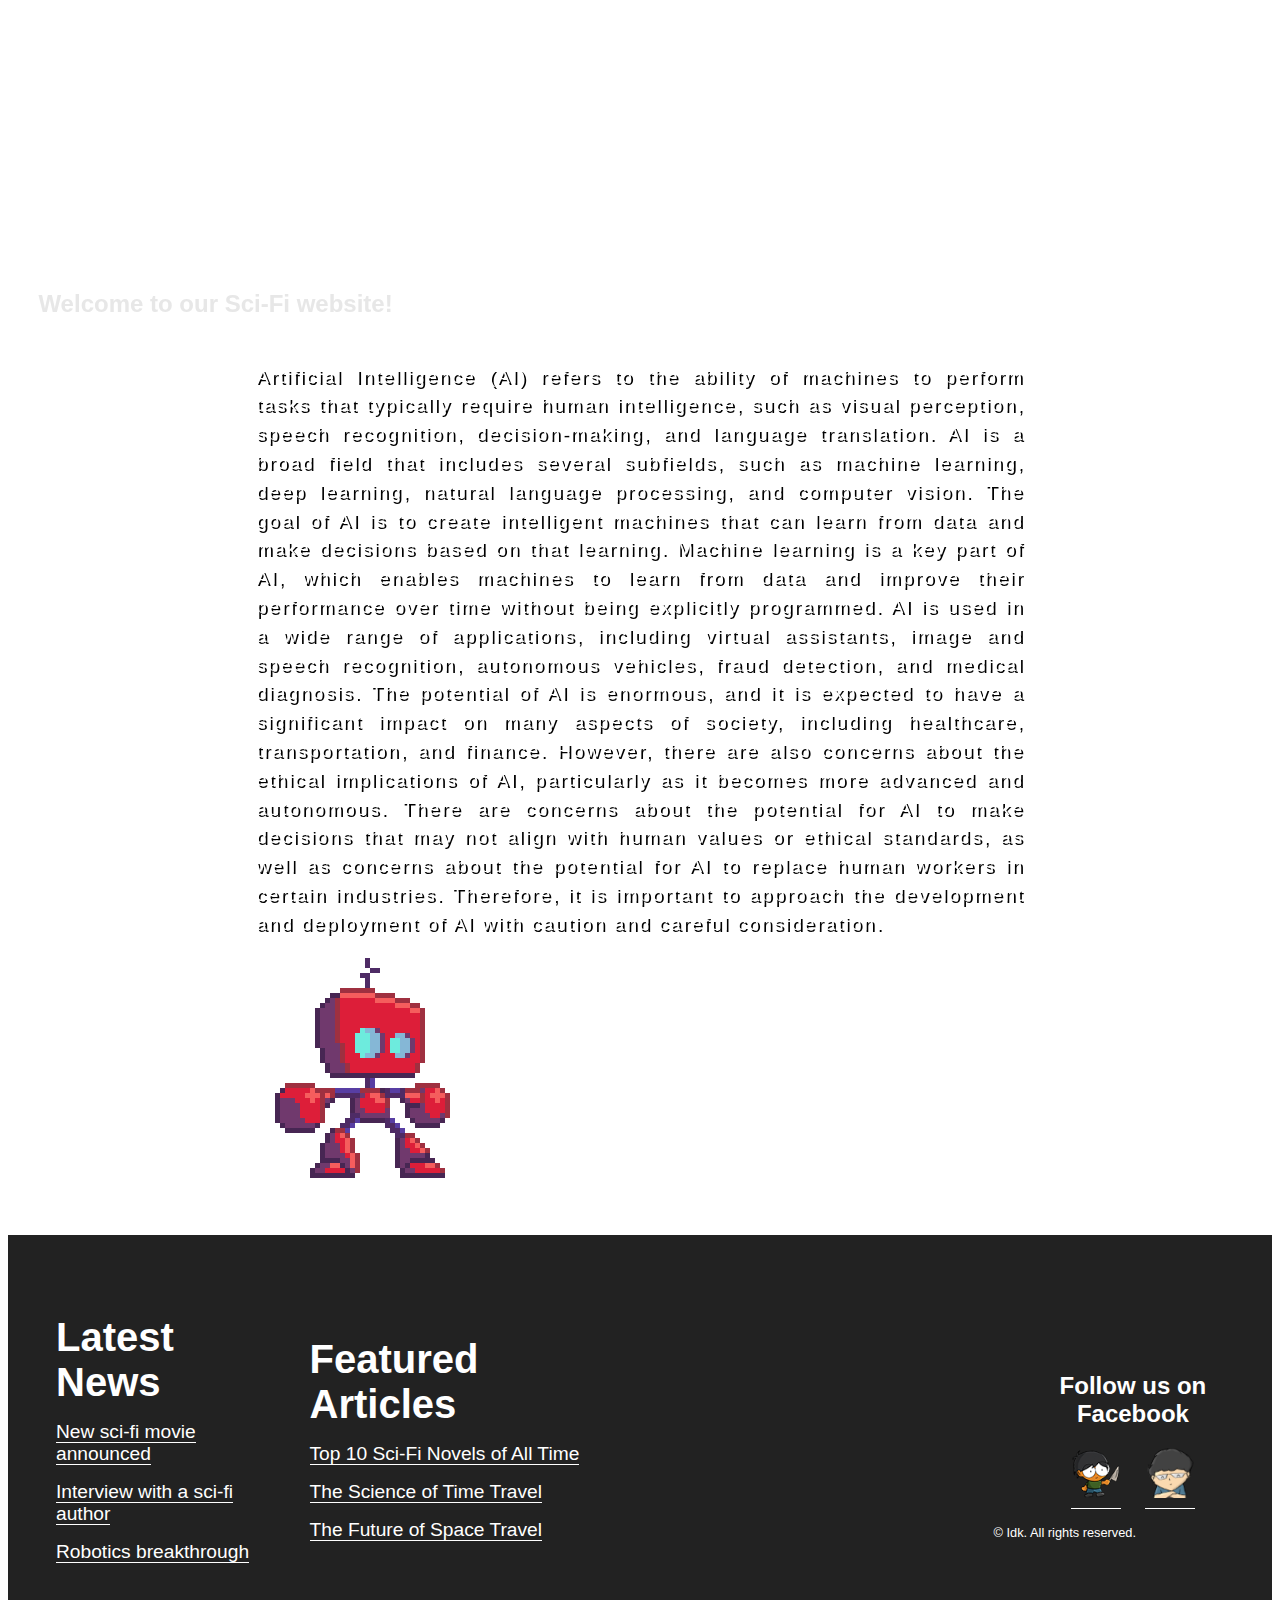
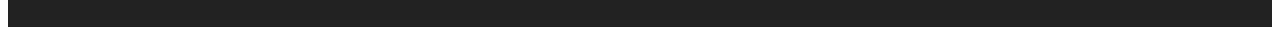
==== index.html @ b089a1b3 "change" ====
<!DOCTYPE html>
<html>

<head>
  <title>Today's AI Ai </title>
  <meta charset="UTF-8">
  <meta name="viewport" content="width=device-width, initial-scale=1.0">
  <link rel="stylesheet" href="style.css">
</head>

<body>
  <header>
    <div class="buttons">
      <a href="index.html">Home</a>
      <a href="about.html">About Us</a>
      <a href="contact.html">Contact</a>
    </div>
    <video autoplay loop muted id="bg-video">
      <source src="black-13495.mp4" type="video/mp4">
    </video>
  </header>
  <div class="img">
  <h1><img src="title.png" alt="logo"></h1>
</div>
  <div class="Welcome">
    <h2>Welcome to our Sci-Fi website!</h2>
  </div>

  <main>
    <section>
      <p>Artificial Intelligence (AI) refers to the ability of machines to perform tasks that typically require human
        intelligence, such as visual perception, speech recognition, decision-making, and language translation. AI is a
        broad field that includes several subfields, such as machine learning, deep learning, natural language
        processing, and computer vision.

        The goal of AI is to create intelligent machines that can learn from data and make decisions based on that
        learning. Machine learning is a key part of AI, which enables machines to learn from data and improve their
        performance over time without being explicitly programmed.

        AI is used in a wide range of applications, including virtual assistants, image and speech recognition,
        autonomous vehicles, fraud detection, and medical diagnosis. The potential of AI is enormous, and it is expected
        to have a significant impact on many aspects of society, including healthcare, transportation, and finance.

        However, there are also concerns about the ethical implications of AI, particularly as it becomes more advanced
        and autonomous. There are concerns about the potential for AI to make decisions that may not align with human
        values or ethical standards, as well as concerns about the potential for AI to replace human workers in certain
        industries. Therefore, it is important to approach the development and deployment of AI with caution and careful
        consideration.</p>
      <img src="sci-fi.gif" alt="Sci-Fi GIF">
    </section>
  </main>
</body>
<footer>
  <section>
    <h2>Latest News</h2>
    <ul>
      <li><a href="#">New sci-fi movie announced</a></li>
      <li><a href="#">Interview with a sci-fi author</a></li>
      <li><a href="#">Robotics breakthrough</a></li>
    </ul>
  </section>

  <section>
    <h2>Featured Articles</h2>
    <ul>
      <li><a href="#">Top 10 Sci-Fi Novels of All Time</a></li>
      <li><a href="#">The Science of Time Travel</a></li>
      <li><a href="#">The Future of Space Travel</a></li>
    </ul>
  </section>

  <div class="last">
    <div class="follow-us">
      <h2>Follow us on Facebook</h2>
      <a href="https://www.facebook.com/tashin.rupak" target="_blank"><img src="rupak.png" alt="Rupak on Facebook"></a>
      <a href="https://www.facebook.com/profile.php?id=100089999203074" target="_blank"><img src="ivan.png"
          alt="Ivan on Facebook"></a>
    </div>

    <div class="idk">
      <p>&copy; Idk. All rights reserved.</p>
    </div>
  </div>
</footer>

</html>
---- style.css ----
.buttons {
  position: absolute;
  top: 5%;
  right: 3%;
  display: flex;
  justify-content: space-between;
  align-items: center;
}

.buttons a {
  display: inline-block;
  margin-bottom: 20px;
  padding: 10px 20px;
  border: none;
  background-color: transparent;
  font-size: 1.2rem;
  font-weight: bold;
  color: #fff;
  text-decoration: none;
  transition: all 0.5s ease;
  position: relative;
}

.buttons a:before {
  content: '';
  position: absolute;
  width: 100%;
  height: 2px;
  bottom: -5px;
  left: 0;
  background-color: #fff;
  transform: scaleX(0);
  transform-origin: right;
  transition: transform 0.5s ease;
}

.buttons a:hover:before {
  transform: scaleX(1);
  transform-origin: left;
}

.buttons a:hover {
  color: #ffffff;
}
.follow-us {
  display: inline-flexbox;
  justify-content: flex-end;
  align-items: center;
  margin-top: 20px;
  margin-left: 25rem;
}

.follow-us a {
  display: inline-block;
  margin: 0 10px;
  text-decoration: none;
  color: #00ff00;
  font-size: 1.2rem;
  transition: transform 0.2s ease-in-out;
  padding-bottom: 5px;
}

.follow-us a:hover {
  transform: scale(1.2);
  border-bottom: 1px solid #00ff00;
}

.follow-us img {
  width: 50px;
  height: 50px;
}

body {
  font-family: 'Gilroy', sans-serif;
  color: rgb(231, 231, 231);
}

header h1 {
  font-size: 2rem;
}

nav ul {
  display: flex;
  list-style: none;
}

nav ul li {
  margin-left: 2rem;
}

nav ul li a {
  color: #fff;
  text-decoration: none;
}

/* Styles for the main content */
/*main {
  margin: 2rem auto;
  max-width: 800px;
  text-align: justify;
  font-size: 1.2rem;
}*/
main {
  margin: 2rem auto;
  max-width: 800px;
  text-align: justify;
  font-size: 1.2rem;
  color: #fff;
  /* set text color to white */
  font-family: 'Roboto', sans-serif;
  /* use a sci-fi font */
  line-height: 1.5;
  /* increase line height for readability */
  letter-spacing: 0.1em;
  /* add letter spacing for a futuristic look */
  text-shadow: 2px 2px #000;
  /* add a subtle text shadow */
  transition: all 0.3s ease-in-out;
  /* add a smooth transition on hover */
}

main:hover {
  transform: translateY(-5px);
  /* add a subtle hover effect */
}

@media screen and (max-width: 768px) {
  main {
    font-size: 1rem;
    /* decrease font size on smaller screens */
  }
}


section {
  display: inline-block;
  padding: 1rem;
  justify-content: space-between;
  vertical-align: top;
  transition: transform 0.3s ease-out;
  transform: translateY(0);
}

section h2 {
  font-size: 2.5rem;
  text-align: left;
  color: #ffffff;
  margin: 2rem 0 1rem 0;
}

section ul {
  list-style: none;
  margin: 0;
  padding: 0;
  text-align: left;
  font-size: 1.2rem;
}

section ul li {
  margin-bottom: 1rem;
}

section ul li a {
  color: #fff;
  transition: color 0.2s ease-in-out;
}

section ul li a:hover {
  color: #FFC600;
}

/* Add animation to the section when hovering */
section:hover {
  transform: translateY(-5px);
}

.latest-news {
  bottom: 8px;
  color: #ffffff;
}

.featured {
  color: #ffffff;
  bottom: 8px;
}

.last {
  display: inline-block;
}

.idk {
  font-family: 'Orbitron', sans-serif;
  color: #fff;
  text-align: center;
  font-size: 1.2rem;
  position: absolute;
  margin-bottom: 5rem;
  right: 0;
  margin: 1rem;
  margin-right: 9rem;
}

.idk a:hover {
  color: #FFC600;
}

/* Footer */
footer {
  background-color: #222;
  color: #fff;
  padding: 2rem;
  text-align: center;
  display: flex;
  justify-content: space-around;
  align-items: center;
}

footer a {
  color: #fff;
  text-decoration: none;
  border-bottom: 1px solid #fff;
  transition: border-bottom-color 0.2s ease-in-out;
}

footer a:hover {
  border-bottom-color: transparent;
}

footer p {
  margin: 0;
  font-size: 0.8rem;
}

/* Keyframe Animations */
@keyframes fadein {
  from {
    opacity: 0;
  }

  to {
    opacity: 1;
  }
}

@keyframes shake {

  10%,
  90% {
    transform: translate3d(-1px, 0, 0);
  }

  20%,
  80% {
    transform: translate3d(2px, 0, 0);
  }

  30%,
  50%,
  70% {
    transform: translate3d(-4px, 0, 0);
  }

  40%,
  60% {
    transform: translate3d(4px, 0, 0);
  }
}

/* Fonts */
@font-face {
  font-family: 'Orbitron';
  src: url('Orbitron-Bold.ttf') format('truetype');
  font-weight: bold;
  font-style: normal;
}

#bg-video {
  position: fixed;
  top: 0;
  left: 0;
  width: 100%;
  height: 100%;
  object-fit: cover;
  z-index: -1;
}

.intro {
  position: fixed;
  top: 50%;
  left: 50%;
  transform: translate(-50%, -50%);
}

.Welcome {
  font-family: 'Roboto', sans-serif;
  font-size: medium;
  left: 3%;
  top: 30%;
  position: absolute;
  display: flex;
}
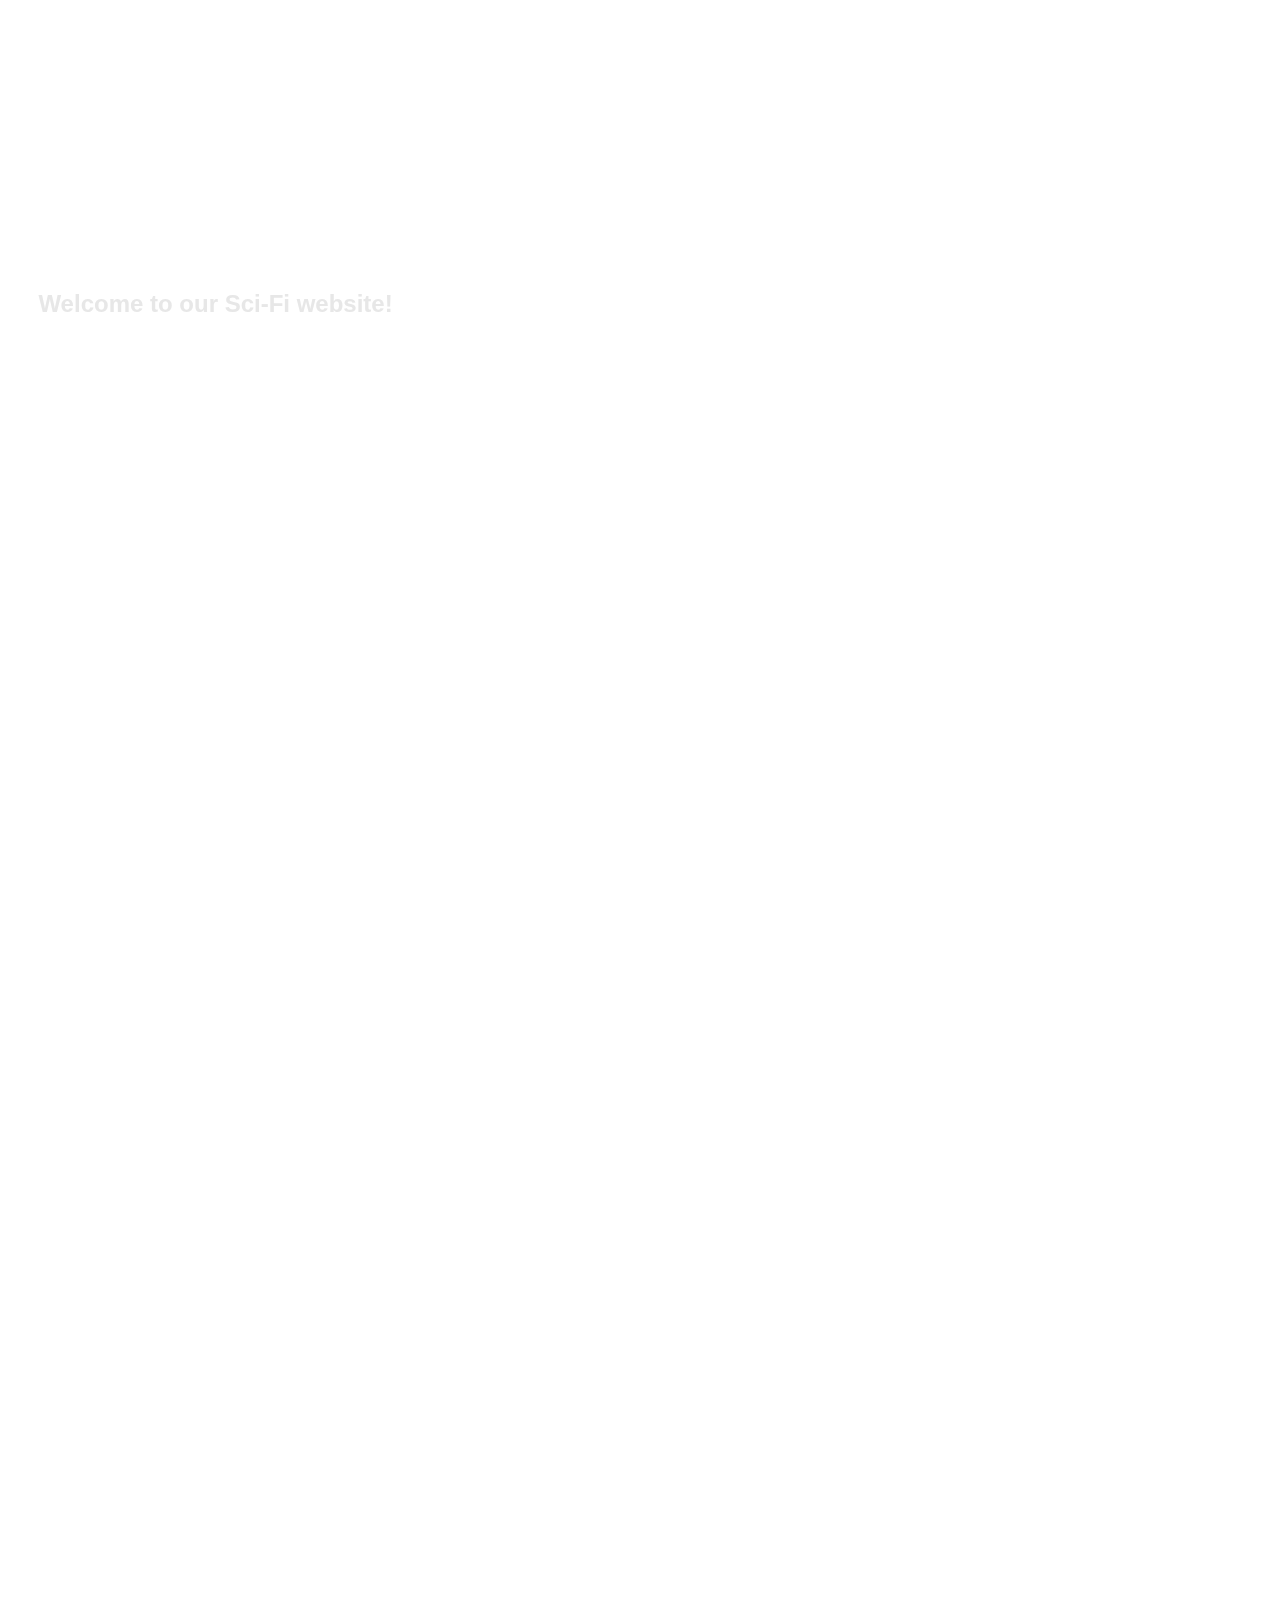
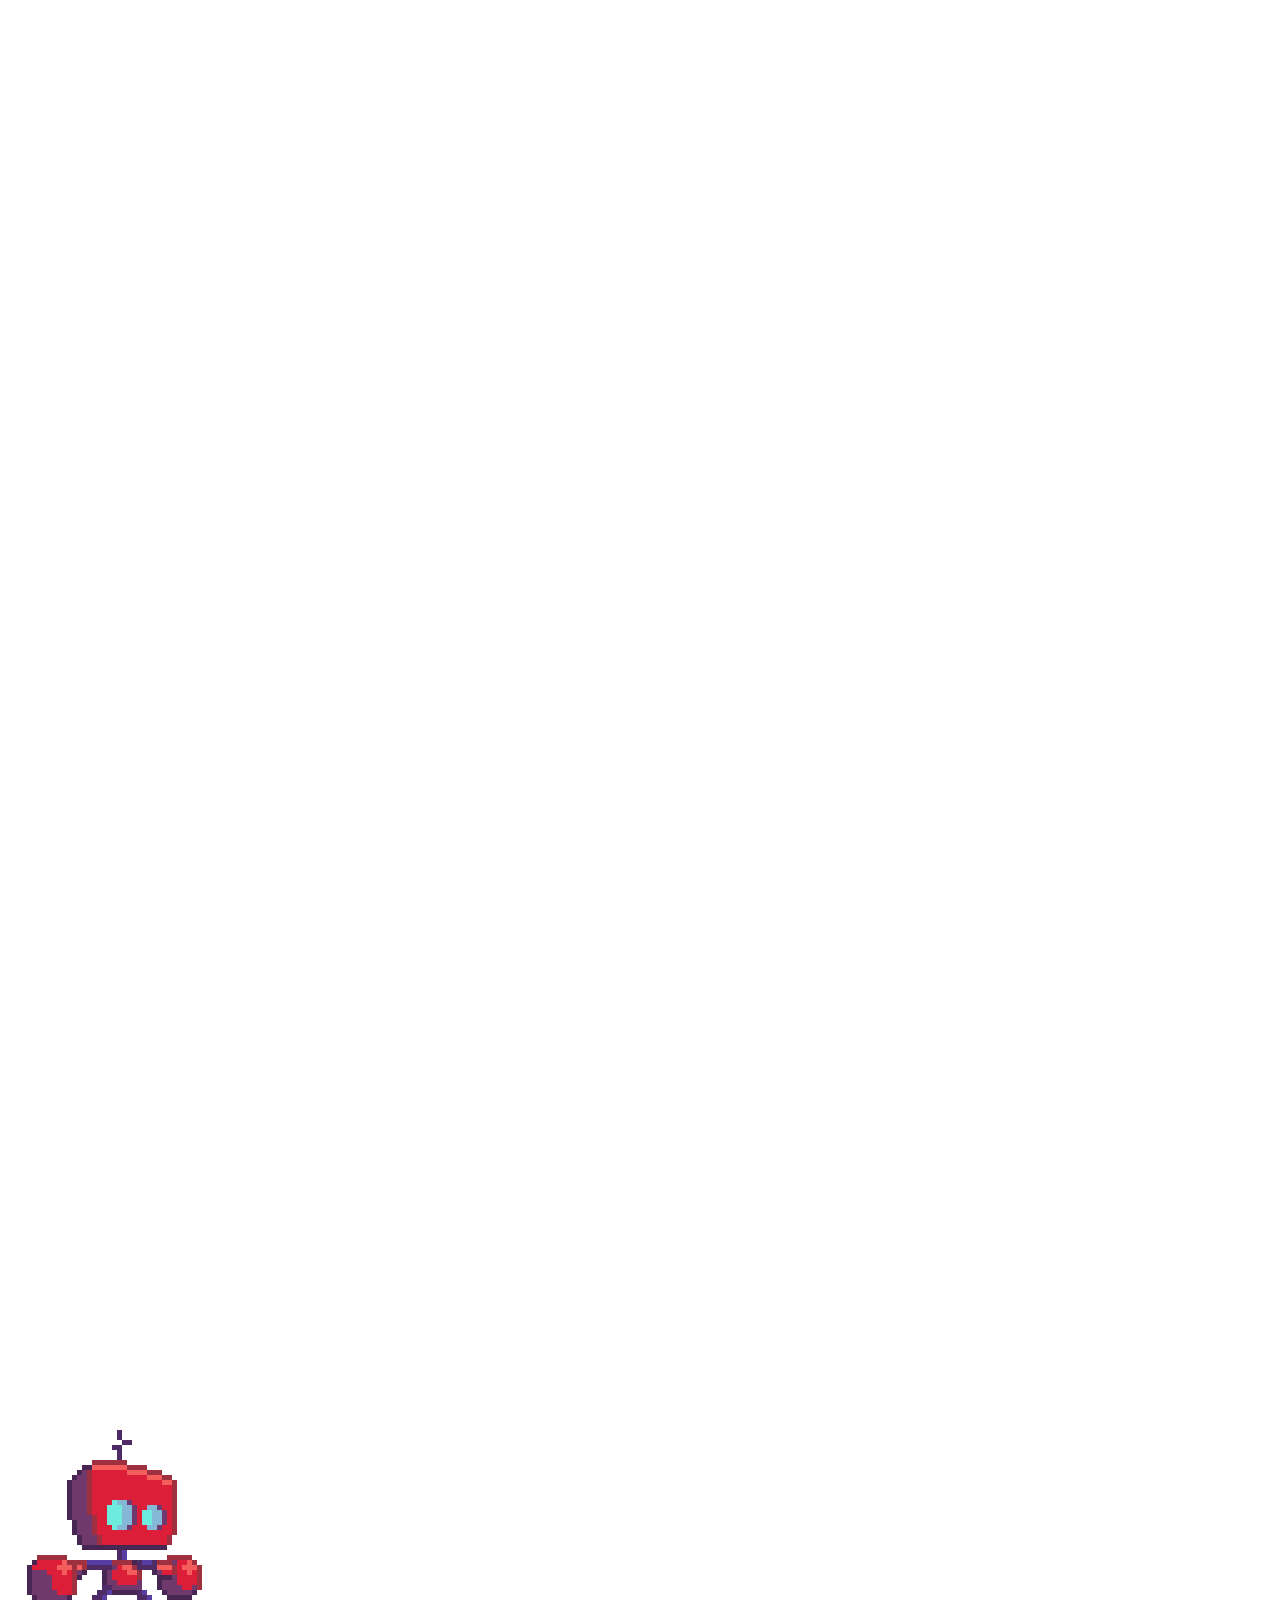
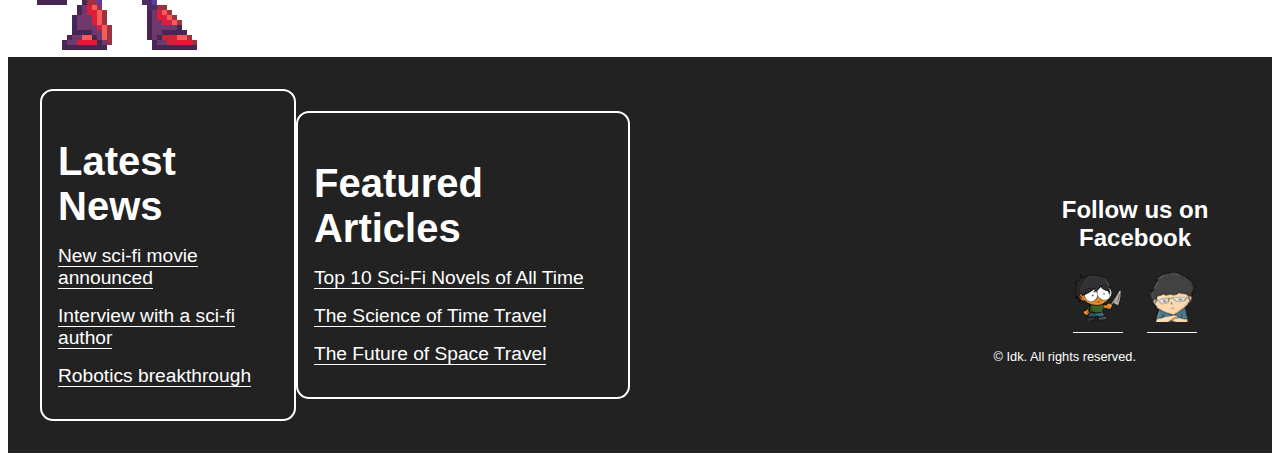
==== commit f13ce35e: "changed me" ====
--- a/index.html
+++ b/index.html
@@ -2,7 +2,7 @@
 <html>
 
 <head>
-  <title>Today's AI Ai </title>
+  <title>Today's AI</title>
   <meta charset="UTF-8">
   <meta name="viewport" content="width=device-width, initial-scale=1.0">
   <link rel="stylesheet" href="style.css">
@@ -20,35 +20,95 @@
     </video>
   </header>
   <div class="img">
-  <h1><img src="title.png" alt="logo"></h1>
-</div>
+    <h1><img src="title.png" alt="logo"></h1>
+  </div>
   <div class="Welcome">
     <h2>Welcome to our Sci-Fi website!</h2>
   </div>
+  <div class="para">
+    <main>
+      <h2>What is Ai?</h2>
+      <p>Artificial intelligence (AI) is the term used to describe a machine's capacity to carry out operations
+        that ordinarily call for human intelligence.Artificial intelligence (AI) systems are made to learn from
+        data, make predictions or judgments based on that data, and get better over time.<br><br>
 
-  <main>
-    <section>
-      <p>Artificial Intelligence (AI) refers to the ability of machines to perform tasks that typically require human
-        intelligence, such as visual perception, speech recognition, decision-making, and language translation. AI is a
-        broad field that includes several subfields, such as machine learning, deep learning, natural language
-        processing, and computer vision.
 
-        The goal of AI is to create intelligent machines that can learn from data and make decisions based on that
-        learning. Machine learning is a key part of AI, which enables machines to learn from data and improve their
-        performance over time without being explicitly programmed.
+        The two primary categories of AI are typically restricted or weak and general or strong. Systems that are
+        created to
+        carry out particular tasks, such identifying photos, understanding natural language, or playing games, are
+        referred
+        to as narrow AI. Large datasets and particular techniques are used in the training of these systems to produce
+        great
+        accuracy in the task at hand.<br><br>
 
-        AI is used in a wide range of applications, including virtual assistants, image and speech recognition,
-        autonomous vehicles, fraud detection, and medical diagnosis. The potential of AI is enormous, and it is expected
-        to have a significant impact on many aspects of society, including healthcare, transportation, and finance.
+        General AI, on the other hand, refers to machines that are capable of carrying out any intellectual work that a
+        human is capable of, such as thinking, <br>problem-solving, and decision-making. Even while research in this
+        area is
+        still mostly theoretical, some progress has been achieved in creating systems that can carry out a variety of
+        tasks.<br><br>
+        Across a wide range of industries, including healthcare, banking, transportation, and entertainment, AI has
+        numerous useful uses. Future research in this field will be crucial since AI advancements have the potential to
+        completely change how we live and work.<br><br></p>
+      <h2>How Ai help in the healthcare, finance, transportation, and entertainment industries?</h2><br>
+      <h2>• <u>Healthcare:</u></h2>
+      <p>
+        From diagnosis to therapy and beyond, AI offers a wide range of potential applications in the healthcare sector.
+        Using AI to evaluate medical pictures, such as X-rays and MRIs, to assist clinicians in more precisely and
+        speedily identifying and diagnosing illnesses, is one important area of research. In order to help clinicians
+        detect cancer early and improve patient outcomes, AI algorithms can be trained, for instance, to spot patterns
+        in medical images that are suggestive of the disease.<br><br>
 
-        However, there are also concerns about the ethical implications of AI, particularly as it becomes more advanced
-        and autonomous. There are concerns about the potential for AI to make decisions that may not align with human
-        values or ethical standards, as well as concerns about the potential for AI to replace human workers in certain
-        industries. Therefore, it is important to approach the development and deployment of AI with caution and careful
-        consideration.</p>
+        Drug discovery is another field that can be utilized by AI in healthcare. Machine learning algorithms can be
+        used by researchers to sort through vast databases of chemical compounds and forecast which ones are most likely
+        to be successful in treating a certain condition. This could hasten the process of developing new drugs and
+        result in patient treatments that are more successful.<br><br>
+
+        Healthcare practitioners can manage patient data more efficiently with the use of AI. Natural language
+        processing algorithms, for instance, can be used to examine patient histories and doctor notes to identify
+        patterns and insights that might assist guide medical decisions.<br><br></p>
+      <h2>• <u>Finance:</u></h2>
+      <p>In the finance sector, where it is utilized for everything from fraud detection to portfolio management, AI is
+        becoming more and more significant. Predictive analytics is a significant area where AI is being used in
+        finance.
+        Financial data, such as stock prices and trade volumes, can be analyzed using machine learning algorithms to
+        forecast future trends and make more wise investment decisions.<br><br>
+        Fraud may be detected and prevented with the aid of AI. Algorithms for anomaly detection, for instance, can be
+        used to identify strange transactions and then further study them to see if they are fraudulent.<br><br>
+        Customer service is another another area in which AI is used in finance. Customers can utilize chatbots and
+        virtual assistants to assist them with straightforward tasks like transferring money or checking their account
+        balance, freeing up real customer support personnel to handle more complicated problems.<br><br>
+      </p>
+      <h2>• <u>Transportation:</u></h2>
+      <p>
+        AI offers a wide range of potential uses in the transportation sector, from streamlining traffic to enhancing
+        safety and cutting pollution. The creation of autonomous vehicles, which employ a combination of sensors,
+        machine learning algorithms, and other technologies to navigate highways and avoid hazards, is one important
+        area of research.<br><br>
+        AI may also be utilized to improve city traffic flow, which will ease congestion and boost productivity. For
+        instance, intelligent traffic management systems can make real-time traffic light adjustments based on traffic
+        circumstances using data from sensors and cameras.<br><br>
+        Logistics and supply chain management are two additional areas where AI is used in transportation. Shipping
+        routes may be improved, delivery times can be cut down, and transportation costs can be decreased using machine
+        learning algorithms.<br><br>
+      </p>
+      <h2>• <u>Entertainment:</u></h2>
+      <p>
+
+        From personalized suggestions to immersive gaming experiences, AI has a wide range of potential applications in
+        the entertainment sector. The suggestion of entertainment content is a significant use of AI. In order to make
+        recommendations for information that is likely to be interesting to each individual user, machine learning
+        algorithms can be employed to assess user data such as viewing history and search queries.<br><br>
+        AI can also be used to improve the immersion of video games. Machine learning algorithms, for instance, can be
+        used to create realistic scenes and characters or to customize gameplay based on the preferences and skill
+        levels of each player.<br><br>
+        Another area where AI is being used in entertainment is in content creation. For instance, computer vision
+        algorithms can be used to create photographs and movies, while natural language processing algorithms can be
+        used to create written material, such as news stories or marketing copy.<br><br>
+      </p>
       <img src="sci-fi.gif" alt="Sci-Fi GIF">
-    </section>
-  </main>
+
+    </main>
+  </div>
 </body>
 <footer>
   <section>
--- a/style.css
+++ b/style.css
@@ -42,6 +42,7 @@
 .buttons a:hover {
   color: #ffffff;
 }
+
 .follow-us {
   display: inline-flexbox;
   justify-content: flex-end;
@@ -103,26 +104,37 @@
 main {
   margin: 2rem auto;
   max-width: 800px;
-  text-align: justify;
-  font-size: 1.2rem;
   color: #fff;
   /* set text color to white */
-  font-family: 'Roboto', sans-serif;
+  font-family: 'Gilroy', sans-serif;
   /* use a sci-fi font */
   line-height: 1.5;
   /* increase line height for readability */
   letter-spacing: 0.1em;
-  /* add letter spacing for a futuristic look */
-  text-shadow: 2px 2px #000;
-  /* add a subtle text shadow */
-  transition: all 0.3s ease-in-out;
-  /* add a smooth transition on hover */
-}
-
-main:hover {
-  transform: translateY(-5px);
-  /* add a subtle hover effect */
-}
+  position: relative;
+  display: inline;
+  /* set text to inline */
+  margin-top: 5rem;
+  padding: 1rem;
+  padding-top: 2rem;
+}
+
+main h2 {
+  font-size: 2rem;
+  color: #fff;
+  position: relative;
+  left: 0.5%;
+}
+
+main p {
+  margin-top: 2rem;
+  margin-bottom: 2rem;
+  position: relative;
+  left: 0.5%;
+  text-align: left;
+  font-size: 1.2rem;
+}
+
 
 @media screen and (max-width: 768px) {
   main {
@@ -130,7 +142,6 @@
     /* decrease font size on smaller screens */
   }
 }
-
 
 section {
   display: inline-block;
@@ -139,6 +150,8 @@
   vertical-align: top;
   transition: transform 0.3s ease-out;
   transform: translateY(0);
+  border: 2px solid #fff;
+  border-radius: 13px;
 }
 
 section h2 {
@@ -171,7 +184,9 @@
 
 /* Add animation to the section when hovering */
 section:hover {
-  transform: translateY(-5px);
+  transform: translateY(-5px)scale(1.1);
+  border-bottom: 5px solid #8b8b8b;
+  border: 2px solid #8b8b8b;
 }
 
 .latest-news {
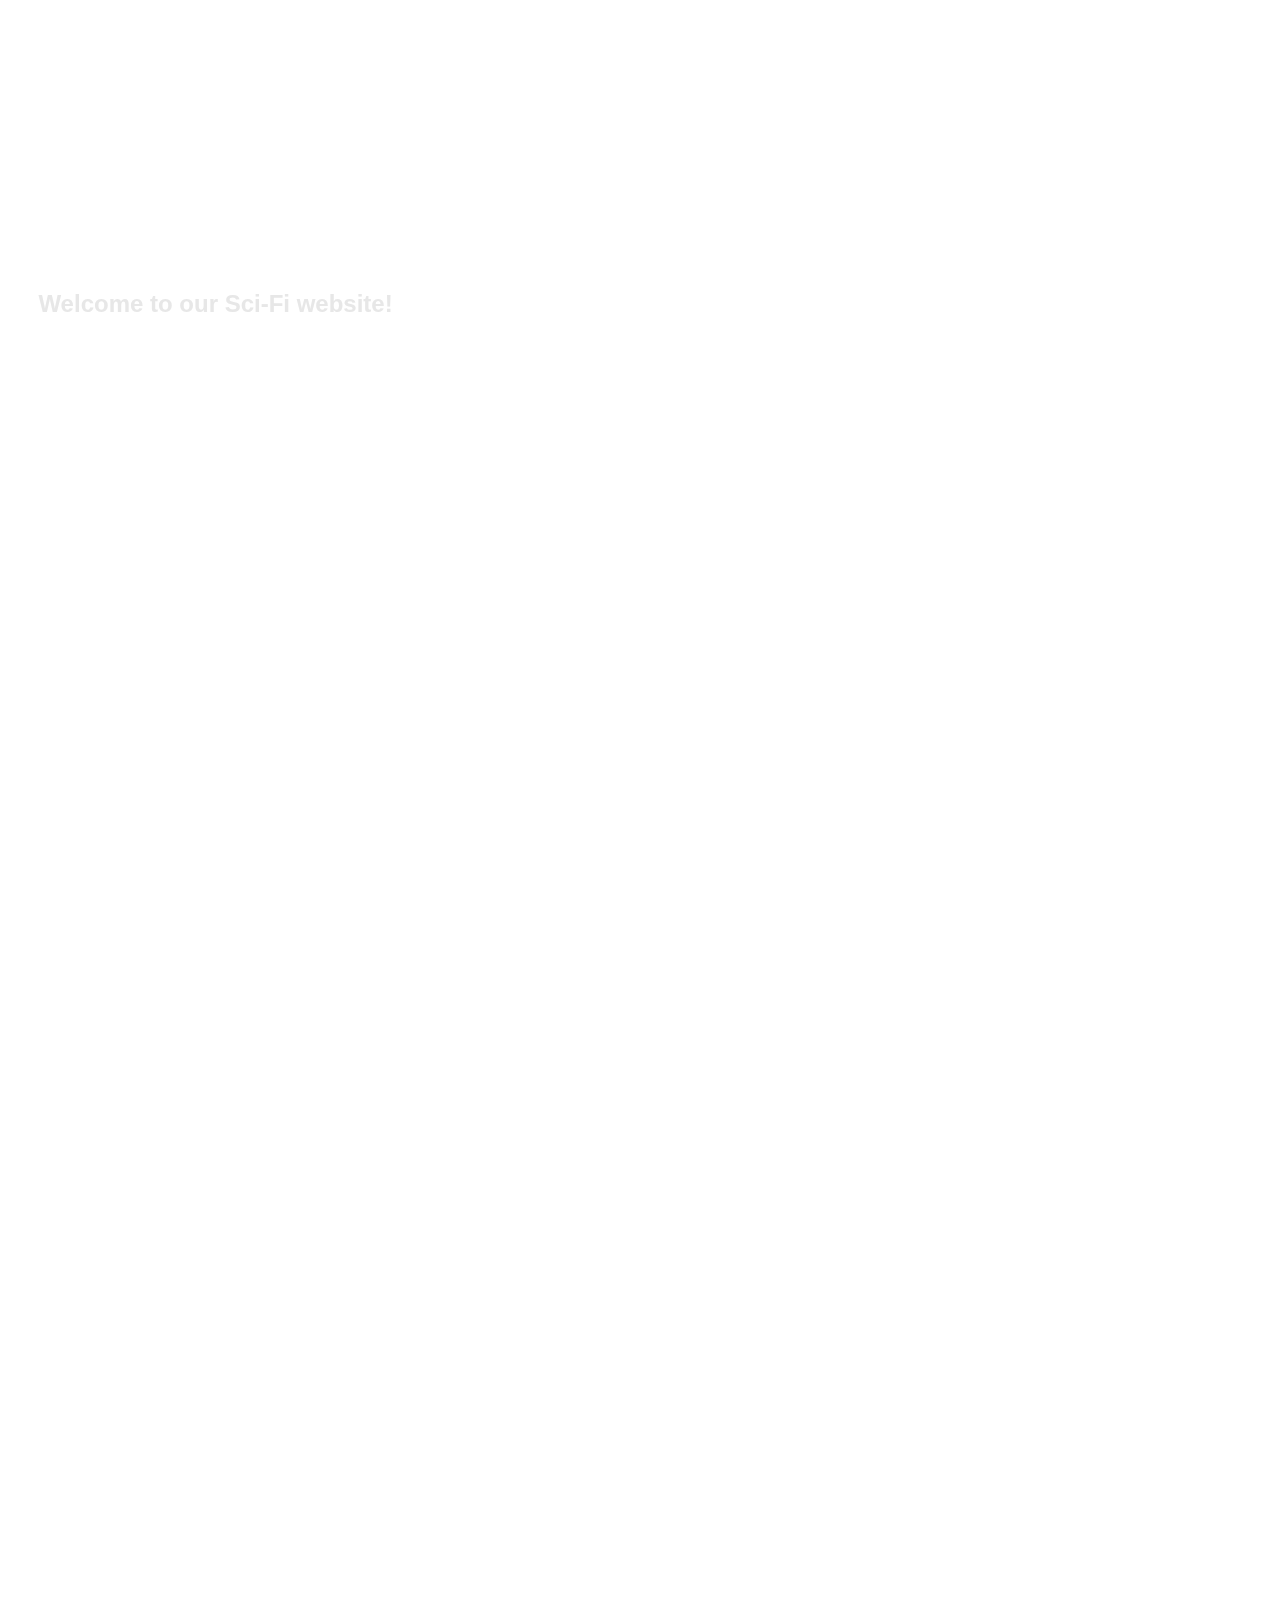
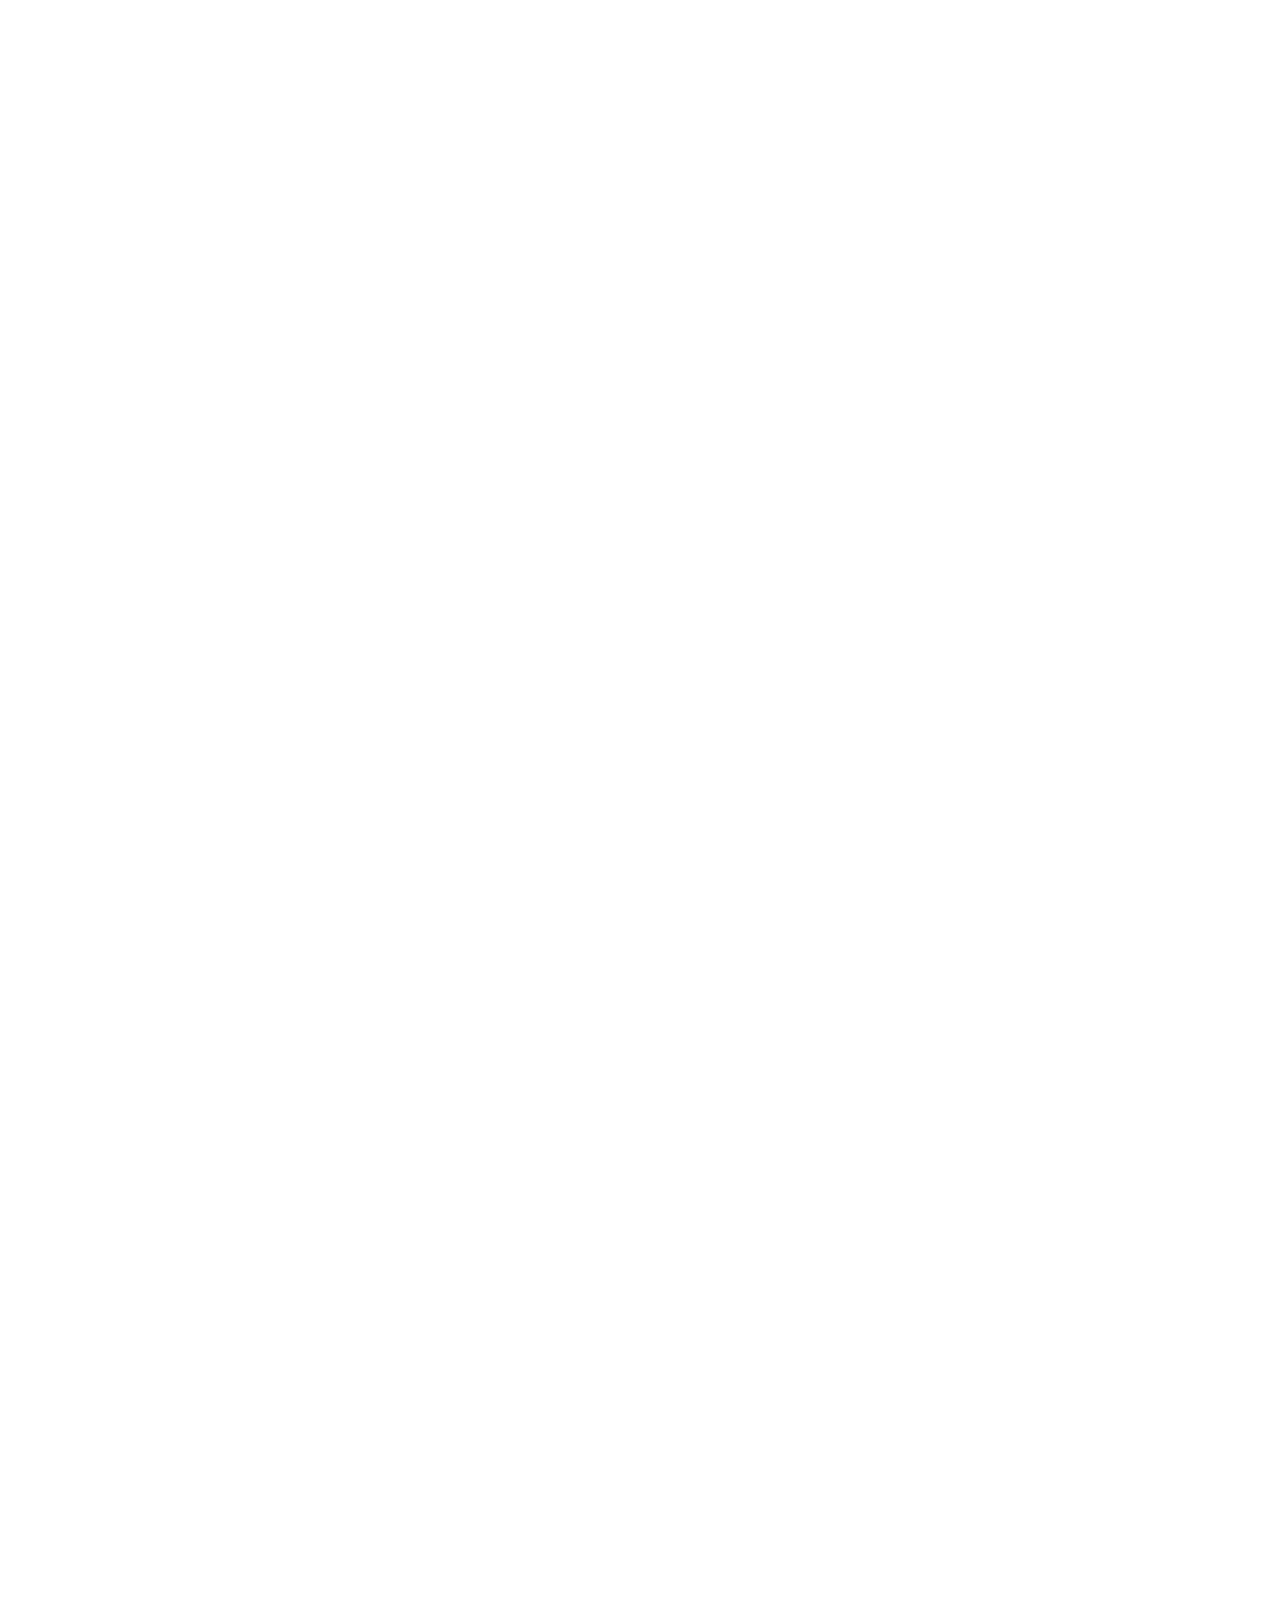
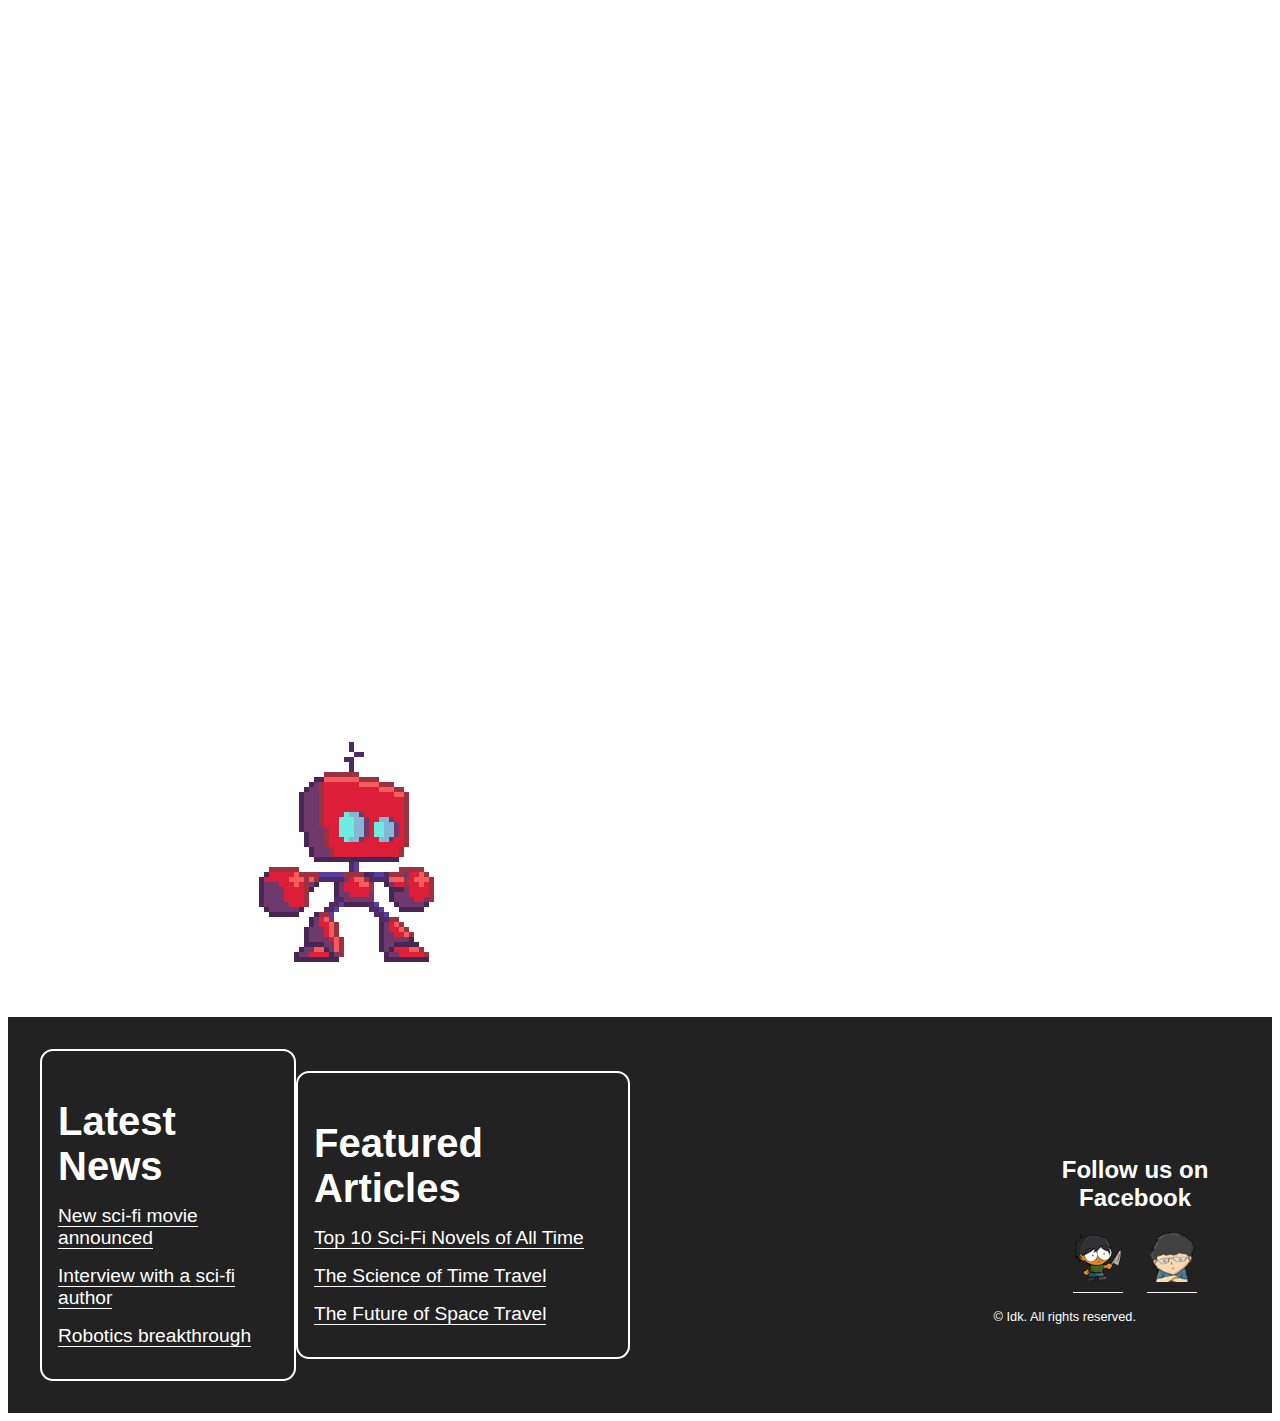
==== commit 1180d2ca: "changed again" ====
--- a/index.html
+++ b/index.html
@@ -48,9 +48,10 @@
         tasks.<br><br>
         Across a wide range of industries, including healthcare, banking, transportation, and entertainment, AI has
         numerous useful uses. Future research in this field will be crucial since AI advancements have the potential to
-        completely change how we live and work.<br><br></p>
-      <h2>How Ai help in the healthcare, finance, transportation, and entertainment industries?</h2><br>
-      <h2>• <u>Healthcare:</u></h2>
+        completely change how we live and work.<br><br></p></main>
+      <div class="sndpara"><h2>How Ai help in the healthcare, finance, transportation, and entertainment <br>industries?</h2><br>
+      </div>
+      <main><h2>• <u>Healthcare:</u></h2>
       <p>
         From diagnosis to therapy and beyond, AI offers a wide range of potential applications in the healthcare sector.
         Using AI to evaluate medical pictures, such as X-rays and MRIs, to assist clinicians in more precisely and
--- a/style.css
+++ b/style.css
@@ -111,8 +111,8 @@
   line-height: 1.5;
   /* increase line height for readability */
   letter-spacing: 0.1em;
-  position: relative;
-  display: inline;
+  text-align: justify;
+  display: block;
   /* set text to inline */
   margin-top: 5rem;
   padding: 1rem;
@@ -126,6 +126,12 @@
   left: 0.5%;
 }
 
+.sndpara{
+  font-size: 1.2rem;
+  color: #fff;
+  position: relative;
+  left: 25%;
+}
 main p {
   margin-top: 2rem;
   margin-bottom: 2rem;
@@ -313,4 +319,4 @@
   top: 30%;
   position: absolute;
   display: flex;
-}+}
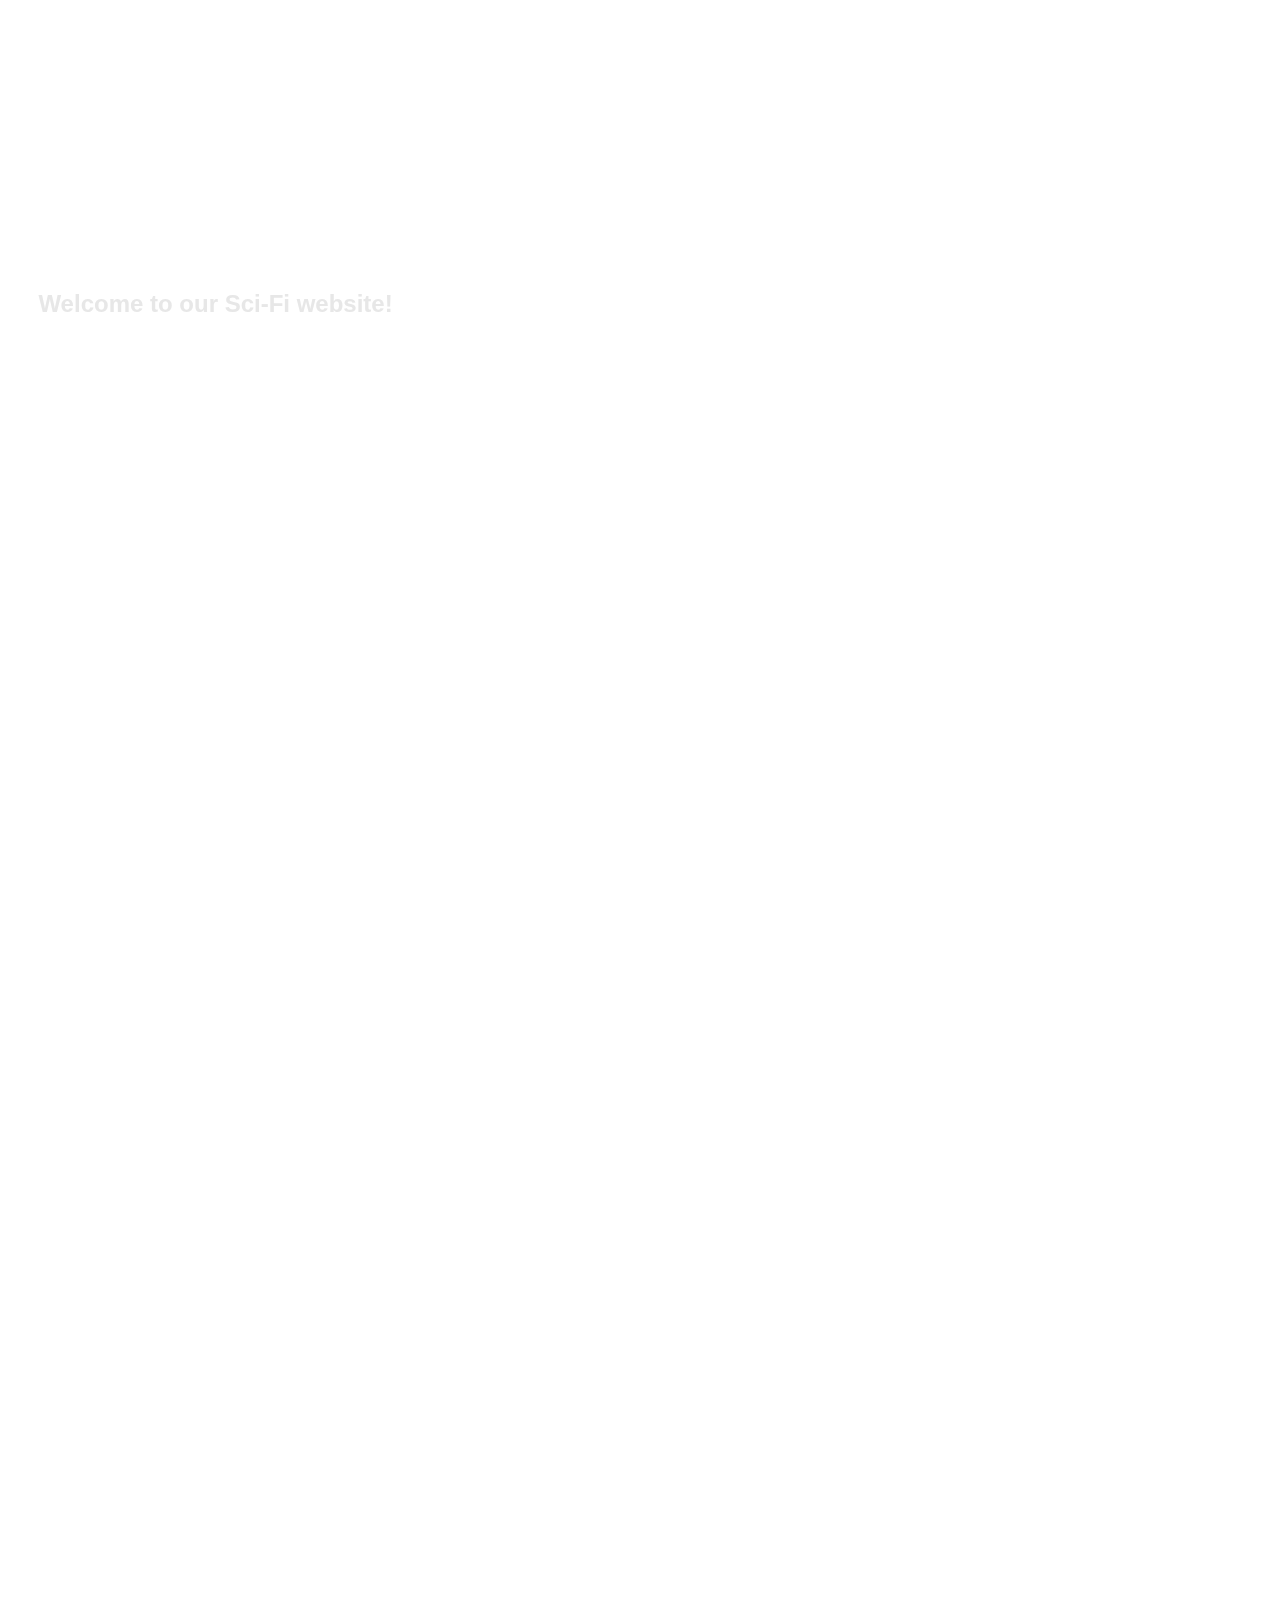
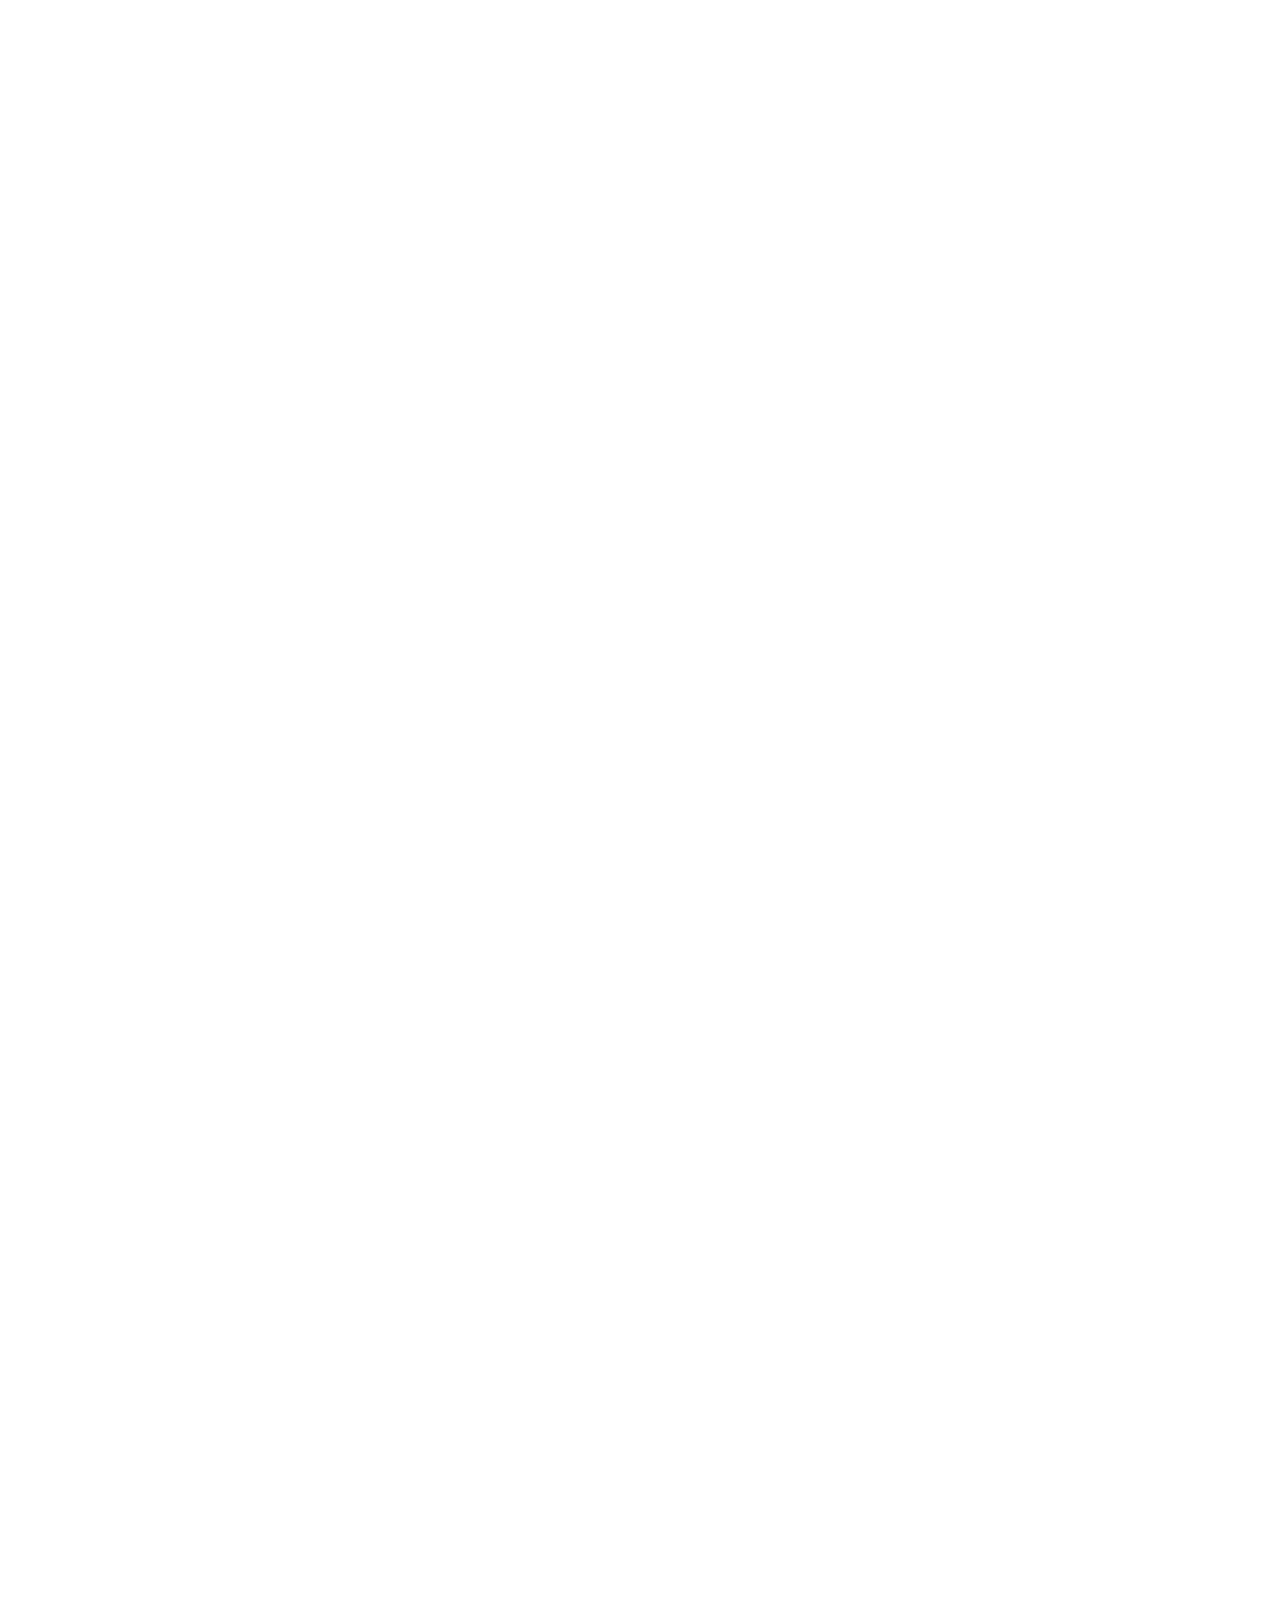
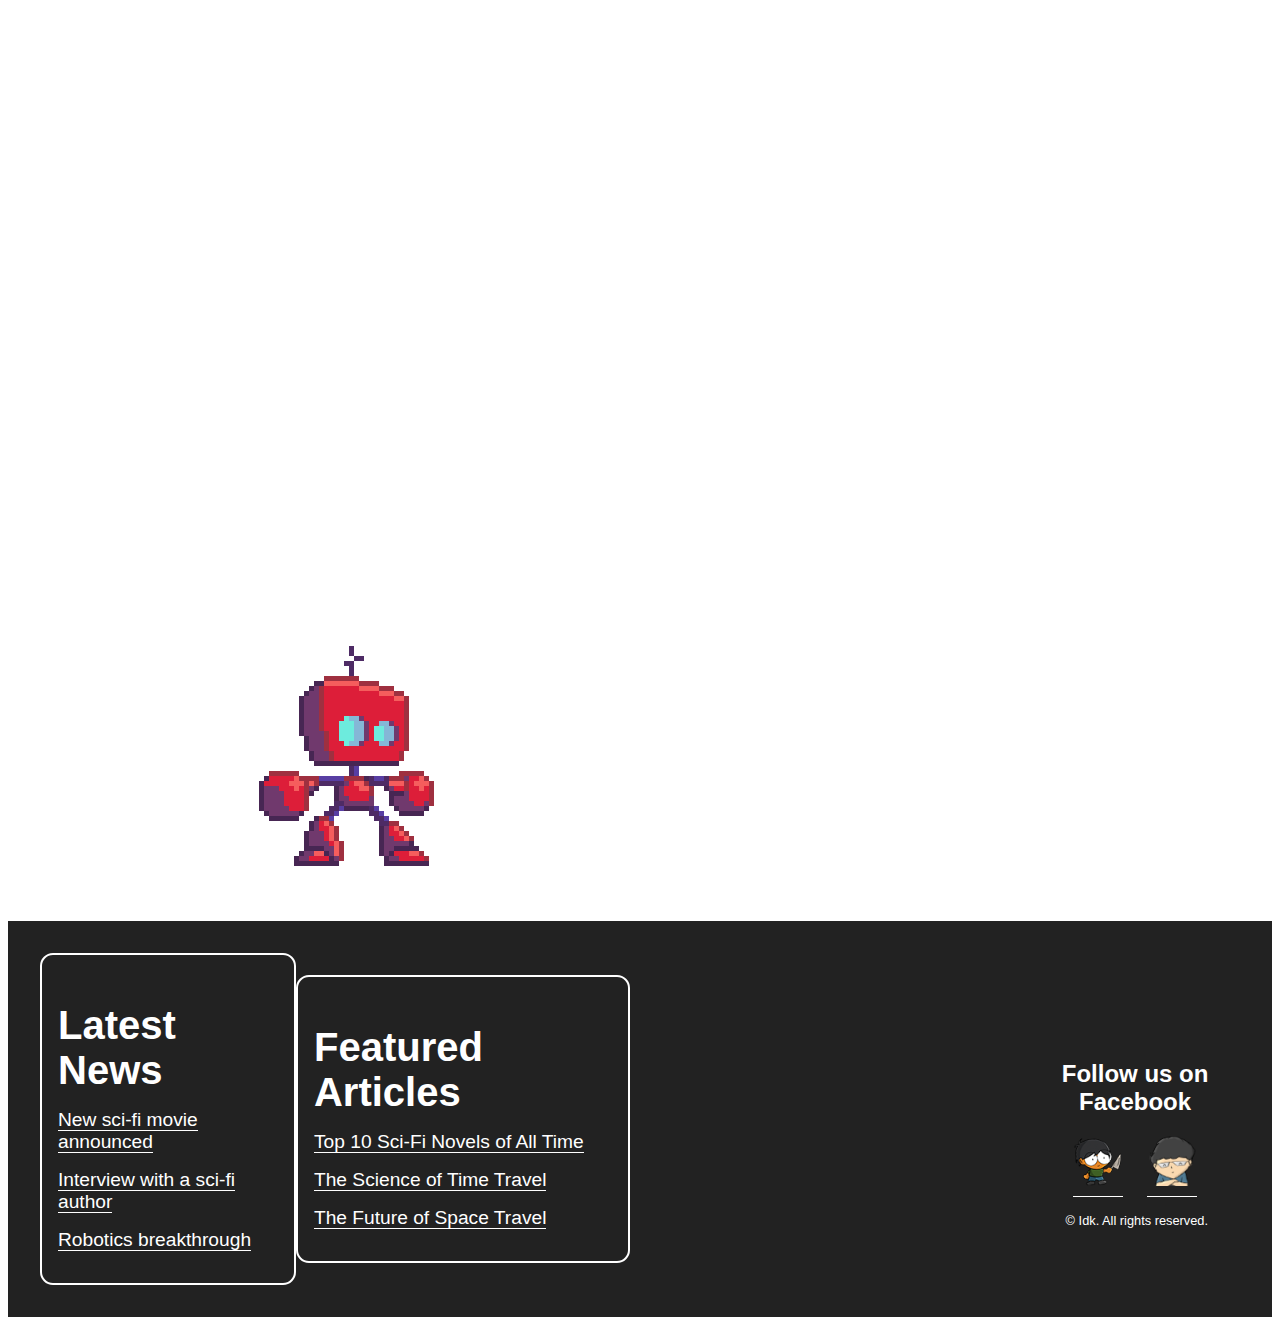
==== commit 3d87bfde: "pera" ====
--- a/index.html
+++ b/index.html
@@ -5,7 +5,7 @@
   <title>Today's AI</title>
   <meta charset="UTF-8">
   <meta name="viewport" content="width=device-width, initial-scale=1.0">
-  <link rel="stylesheet" href="style.css">
+  <link rel="stylesheet" href="h.css">
 </head>
 
 <body>
--- a/h.css
+++ b/h.css
@@ -0,0 +1,397 @@
+.buttons {
+  position: absolute;
+  top: 5%;
+  right: 3%;
+  display: flex;
+  justify-content: space-between;
+  align-items: center;
+}
+
+.buttons a {
+  display: inline-block;
+  margin-bottom: 20px;
+  padding: 10px 20px;
+  border: none;
+  background-color: transparent;
+  font-size: 1.2rem;
+  font-weight: bold;
+  color: #fff;
+  text-decoration: none;
+  transition: all 0.5s ease;
+  position: relative;
+}
+
+.buttons a:before {
+  content: '';
+  position: absolute;
+  width: 100%;
+  height: 2px;
+  bottom: -5px;
+  left: 0;
+  background-color: #fff;
+  transform: scaleX(0);
+  transform-origin: right;
+  transition: transform 0.5s ease;
+}
+
+.buttons a:hover:before {
+  transform: scaleX(1);
+  transform-origin: left;
+}
+
+.buttons a:hover {
+  color: #ffffff;
+}
+
+.follow-us {
+  display: inline-flexbox;
+  justify-content: flex-end;
+  align-items: center;
+  margin-top: 20px;
+  margin-left: 25rem;
+}
+
+.follow-us a {
+  display: inline-block;
+  margin: 0 10px;
+  text-decoration: none;
+  color: #00ff00;
+  font-size: 1.2rem;
+  transition: transform 0.2s ease-in-out;
+  padding-bottom: 5px;
+}
+
+.follow-us a:hover {
+  transform: scale(1.2);
+  border-bottom: 1px solid #00ff00;
+}
+
+.follow-us img {
+  width: 50px;
+  height: 50px;
+}
+
+body {
+  font-family: 'Gilroy', sans-serif;
+  color: rgb(231, 231, 231);
+}
+
+header h1 {
+  font-size: 2rem;
+}
+
+nav ul {
+  display: flex;
+  list-style: none;
+}
+
+nav ul li {
+  margin-left: 2rem;
+}
+
+nav ul li a {
+  color: #fff;
+  text-decoration: none;
+}
+
+main {
+  margin: 2rem auto;
+  max-width: 800px;
+  color: #fff;
+  /* set text color to white */
+  font-family: 'Gilroy', sans-serif;
+  /* use a sci-fi font */
+  line-height: 1.5;
+  /* increase line height for readability */
+  letter-spacing: 0.1em;
+  text-align: justify;
+  display: block;
+  /* set text to inline */
+  margin-top: 2rem;
+  padding: 1rem;
+  padding-top: 2rem;
+}
+
+main h2 {
+  font-size: 2rem;
+  color: #fff;
+  position: relative;
+  left: 0.5%;
+}
+
+.sndpara{
+  font-size: 1.2rem;
+  color: #fff;
+  position: relative;
+  left: 25%;
+}
+
+main p {
+  margin-top: 2rem;
+  margin-bottom: 2rem;
+  position: relative;
+  left: 0.5%;
+  text-align: left;
+  font-size: 1.2rem;
+}
+
+@media screen and (max-width: 768px) {
+  main {
+    font-size: 1rem;
+  }
+  
+  header {
+    background-image: url('header-bg.jpg');
+    background-size: cover;
+    background-position: center;
+    height: 400px;
+    display: flex;
+    justify-content: flex-end;
+    align-items: center;
+    position: relative;
+  }
+  
+  .idk {
+    font-family: 'Orbitron', sans-serif;
+    color: #fff;
+    text-align: center;
+    font-size: 1rem;
+    position: absolute;
+    margin-bottom: 5rem;
+    margin: 1rem;
+    margin-right: 0;
+    left: 80%;
+  }
+  
+  .follow-us {
+    display: inline-flexbox;
+    justify-content: flex-end;
+    align-items: center;
+    margin-top: 20px;
+    margin-left: 25rem;
+  }
+  
+  footer {
+    background-color: #222;
+    color: #fff;
+    padding: 2rem;
+    text-align: center;
+    display: flex;
+    justify-content: space-around;
+    align-items: center;
+  }
+  
+  footer a {
+    color: #fff;
+    text-decoration: none;
+    border-bottom: 1px solid #fff;
+    transition: border-bottom-color 0.2s ease-in-out;
+  }
+  
+  /* Adjust styles for main content */
+  main {
+    font-size: 1rem;
+    margin-top: 5rem;
+    padding: 1rem;
+  }
+  
+  main h2 {
+    font-size: 1.5rem;
+    position: relative;
+    left: 0;
+  }
+  
+  .sndpara {
+    font-size: 1rem;
+    position: relative;
+    left: 0;
+  }
+  
+  main p {
+    margin-top: 2rem;
+    margin-bottom: 2rem;
+    position: relative;
+    left: 0;
+    text-align: justify;
+    font-size: 1rem;
+  }
+  
+  /* Adjust styles for section */
+  section {
+    display: block;
+    margin: 1rem;
+    padding: 1rem;
+    border: none;
+  }
+}
+section {
+  display: inline-block;
+  padding: 1rem;
+  justify-content: space-between;
+  vertical-align: top;
+  transition: transform 0.3s ease-out;
+  transform: translateY(0);
+  border: 2px solid #fff;
+  border-radius: 13px;
+}
+
+section h2 {
+  font-size: 2.5rem;
+  text-align: left;
+  color: #ffffff;
+  margin: 2rem 0 1rem 0;
+}
+
+section ul {
+  list-style: none;
+  margin: 0;
+  padding: 0;
+  text-align: left;
+  font-size: 1.2rem;
+}
+
+section ul li {
+  margin-bottom: 1rem;
+}
+
+section ul li a {
+  color: #fff;
+  transition: color 0.2s ease-in-out;
+}
+
+section ul li a:hover {
+  color: #FFC600;
+}
+
+/* Add animation to the section when hovering */
+section:hover {
+  transform: translateY(-5px)scale(1.1);
+  border-bottom: 5px solid #8b8b8b;
+  border: 2px solid #8b8b8b;
+}
+
+.latest-news {
+  bottom: 8px;
+  color: #ffffff;
+}
+
+.featured {
+  color: #ffffff;
+  bottom: 8px;
+}
+
+.last {
+  display: inline-block;
+}
+
+.idk {
+  font-family: 'Orbitron', sans-serif;
+  color: #fff;
+  text-align: center;
+  font-size: 1.2rem;
+  position: absolute;
+  margin-bottom: 5rem;
+  margin: 1rem;
+  margin-right: 0;
+  left: 82%;
+}
+
+.idk a:hover {
+  color: #FFC600;
+}
+
+/* Footer */
+footer {
+  background-color: #222;
+  color: #fff;
+  padding: 2rem;
+  text-align: center;
+  display: flex;
+  justify-content: space-around;
+  align-items: center;
+}
+
+footer a {
+  color: #fff;
+  text-decoration: none;
+  border-bottom: 1px solid #fff;
+  transition: border-bottom-color 0.2s ease-in-out;
+}
+
+footer a:hover {
+  border-bottom-color: transparent;
+}
+
+footer p {
+  margin: 0;
+  font-size: 0.8rem;
+}
+
+/* Keyframe Animations */
+@keyframes fadein {
+  from {
+    opacity: 0;
+  }
+
+  to {
+    opacity: 1;
+  }
+}
+
+@keyframes shake {
+
+  10%,
+  90% {
+    transform: translate3d(-1px, 0, 0);
+  }
+
+  20%,
+  80% {
+    transform: translate3d(2px, 0, 0);
+  }
+
+  30%,
+  50%,
+  70% {
+    transform: translate3d(-4px, 0, 0);
+  }
+
+  40%,
+  60% {
+    transform: translate3d(4px, 0, 0);
+  }
+}
+
+/* Fonts */
+@font-face {
+  font-family: 'Orbitron';
+  src: url('Orbitron-Bold.ttf') format('truetype');
+  font-weight: bold;
+  font-style: normal;
+}
+
+#bg-video {
+  position: fixed;
+  top: 0;
+  left: 0;
+  width: 100%;
+  height: 100%;
+  object-fit: cover;
+  z-index: -1;
+}
+
+.intro {
+  position: fixed;
+  top: 50%;
+  left: 50%;
+  transform: translate(-50%, -50%);
+}
+
+.Welcome {
+  font-family: 'Roboto', sans-serif;
+  font-size: medium;
+  left: 3%;
+  top: 30%;
+  position: absolute;
+  display: flex;
+}
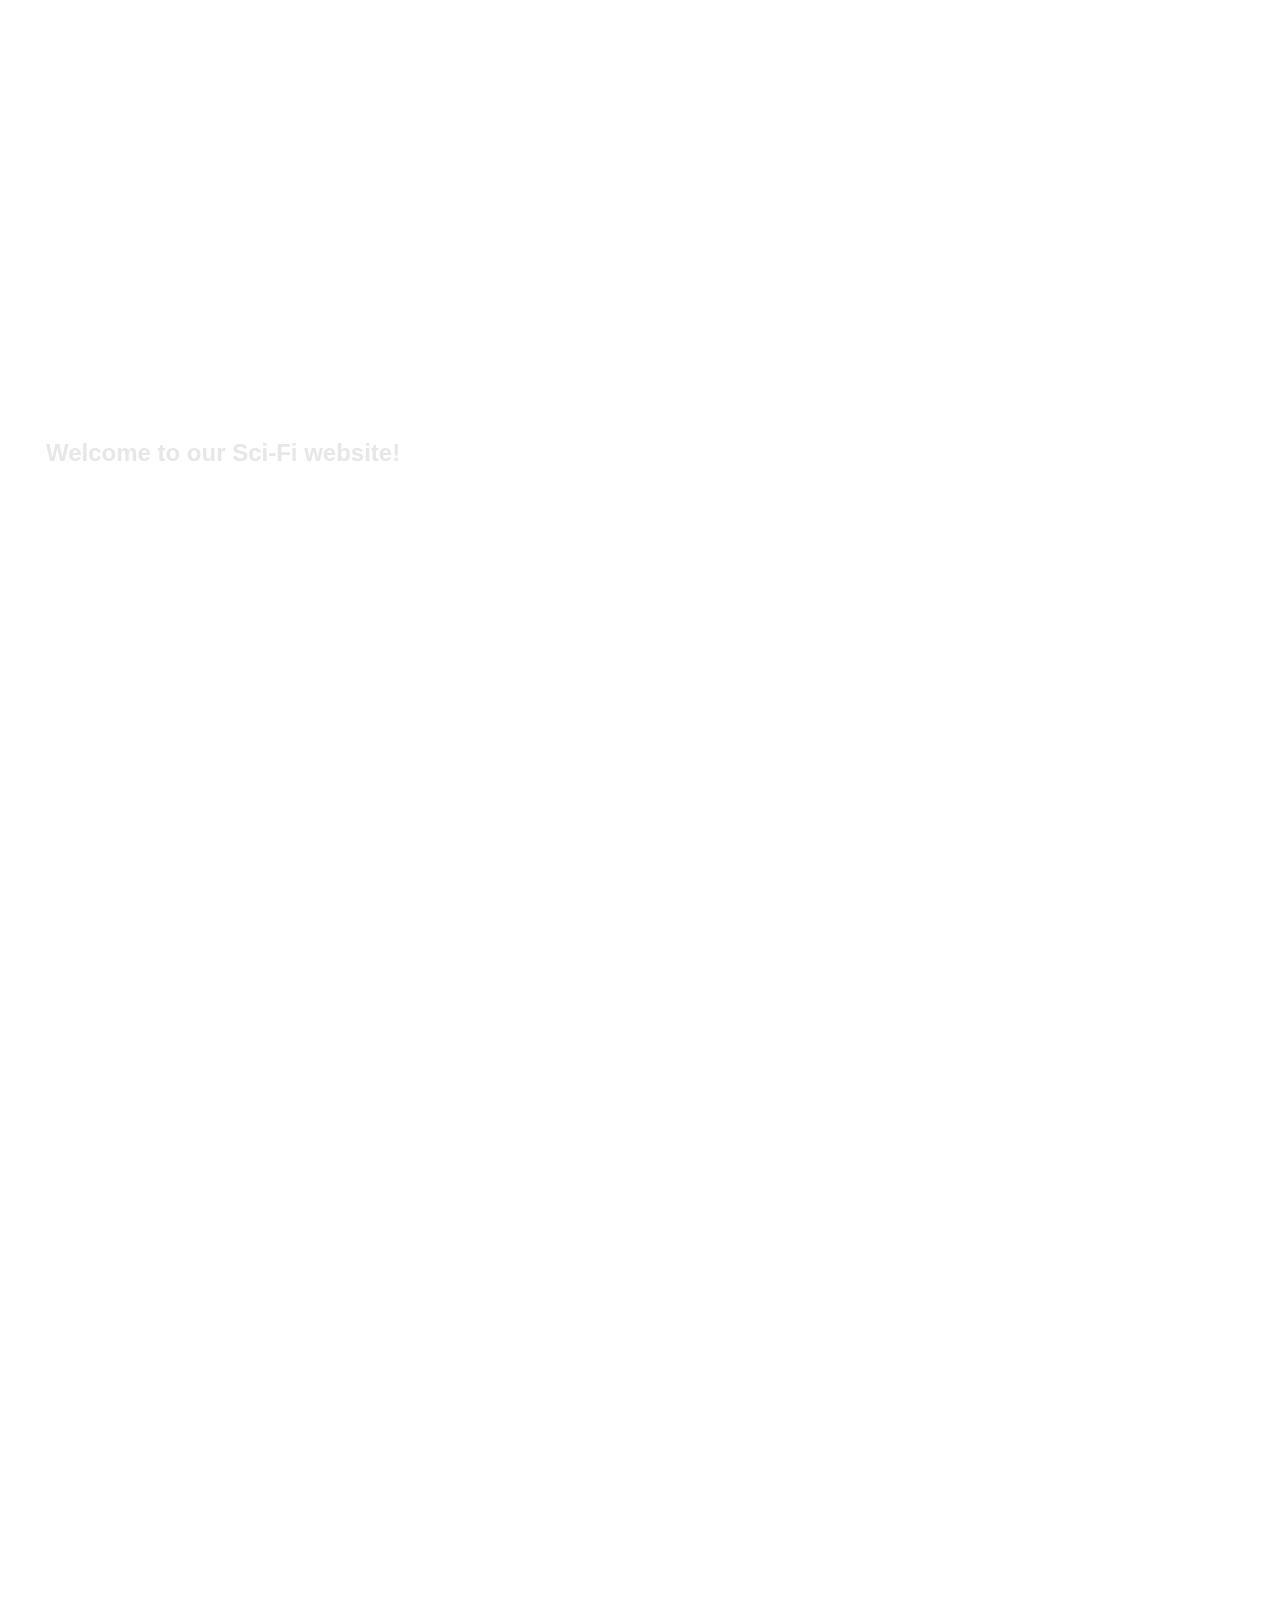
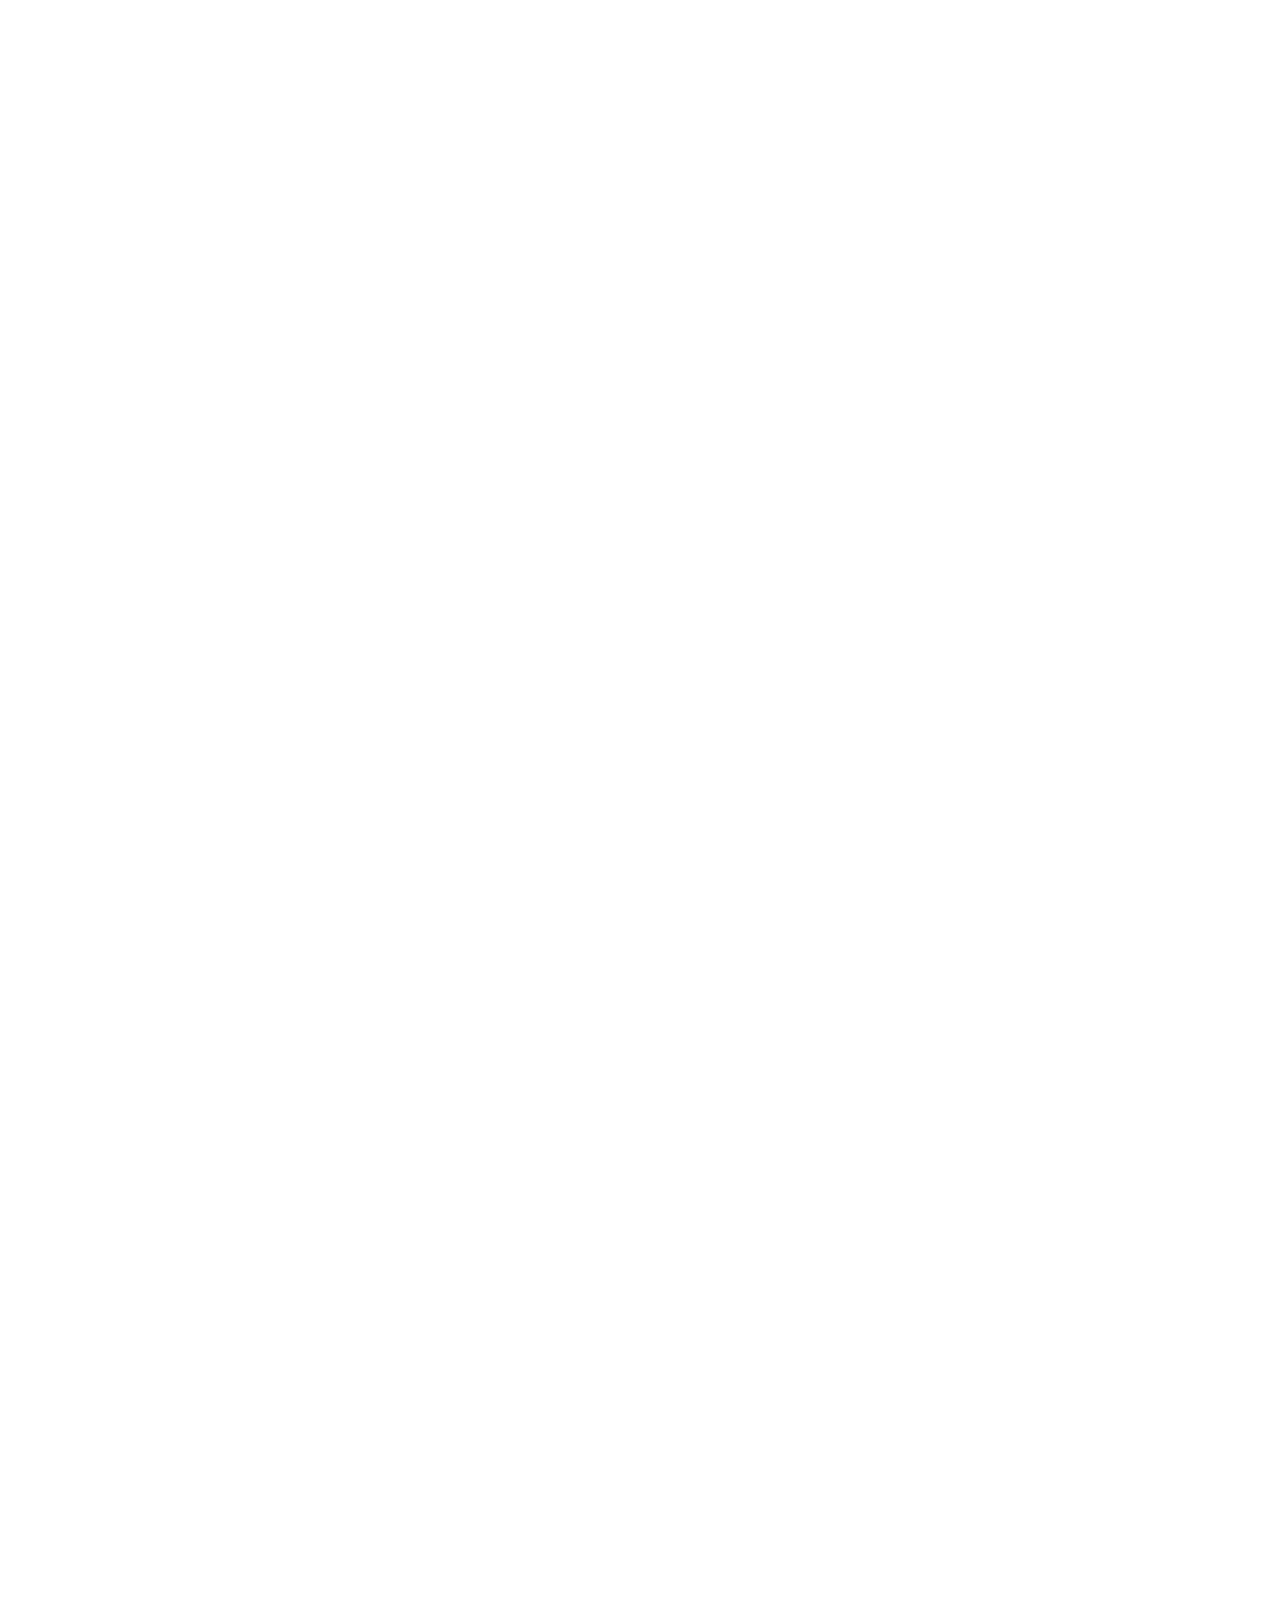
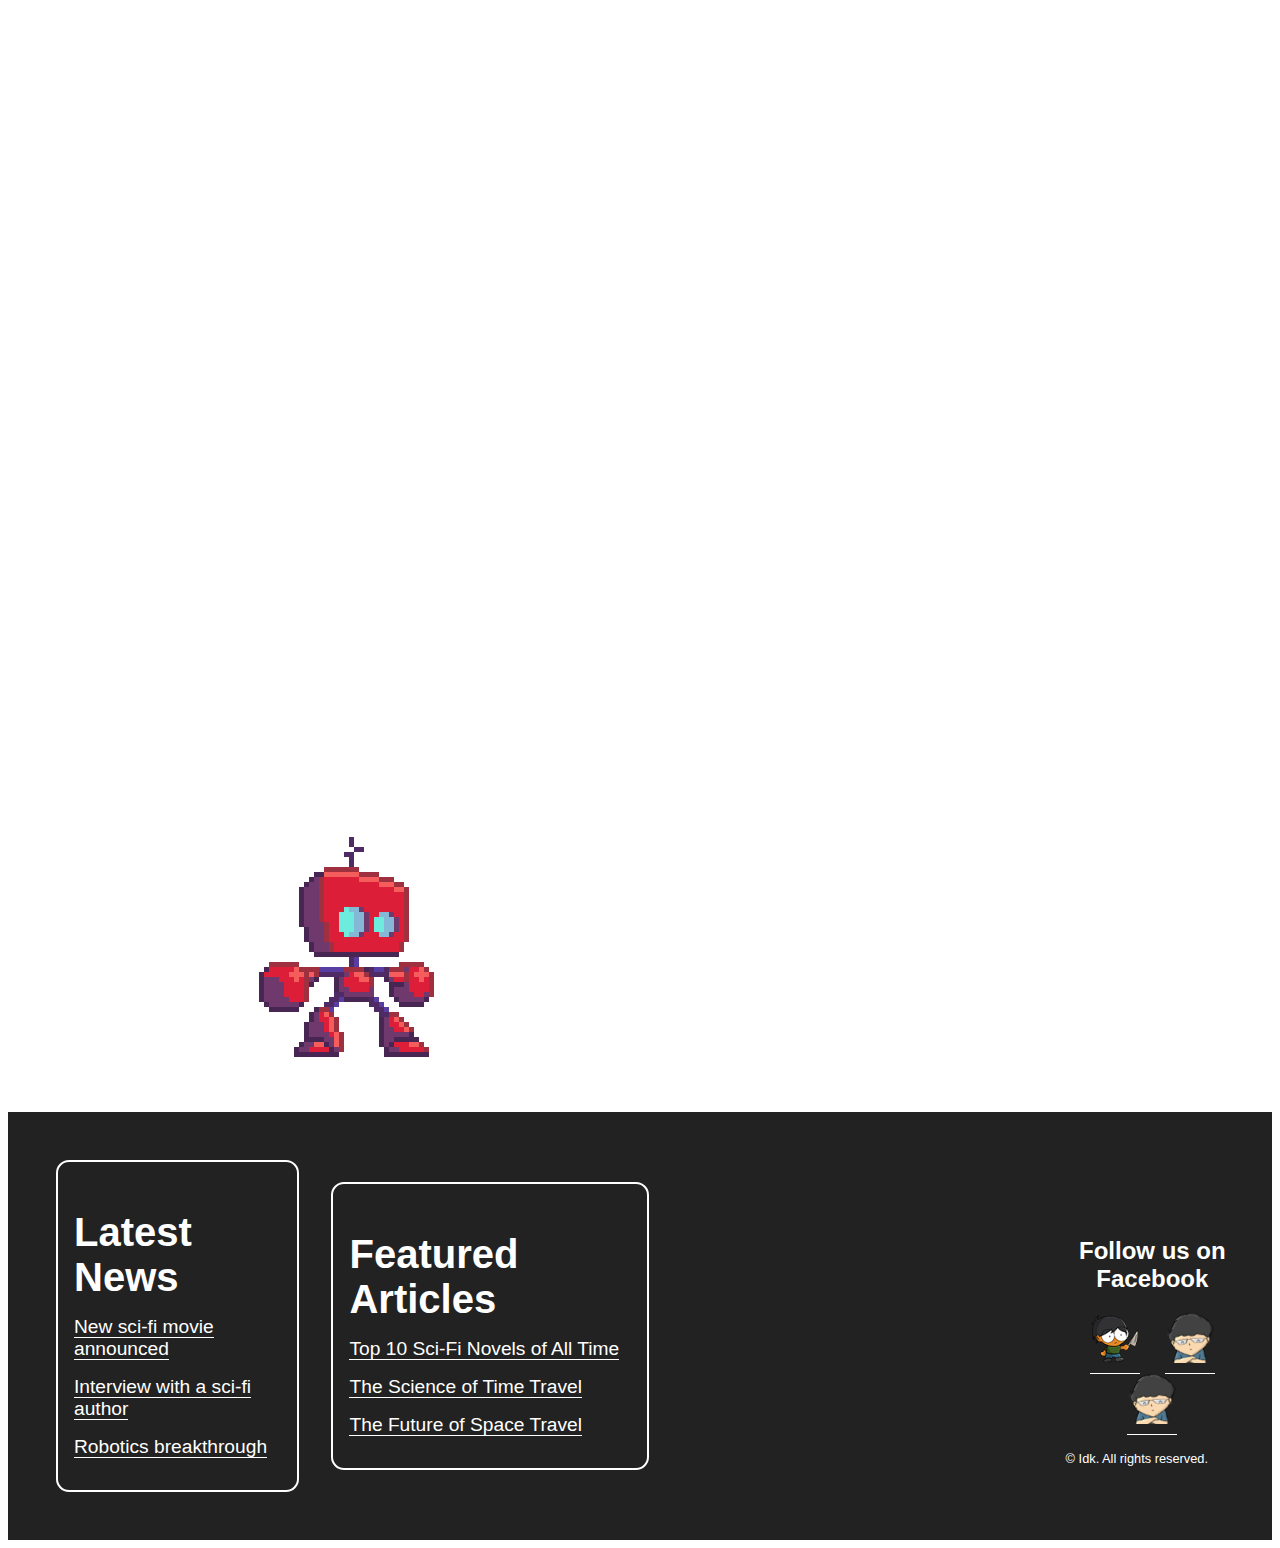
==== commit 25b67d30: "hlw" ====
--- a/index.html
+++ b/index.html
@@ -136,6 +136,8 @@
       <a href="https://www.facebook.com/tashin.rupak" target="_blank"><img src="rupak.png" alt="Rupak on Facebook"></a>
       <a href="https://www.facebook.com/profile.php?id=100089999203074" target="_blank"><img src="ivan.png"
           alt="Ivan on Facebook"></a>
+          <a href="https://www.facebook.com/tawaf.dranzer" target="_blank"><img src="ivan.png"
+            alt="Tawaf on Facebook"></a>
     </div>
 
     <div class="idk">
--- a/h.css
+++ b/h.css
@@ -1,10 +1,11 @@
 .buttons {
-  position: absolute;
+  position: relative;
   top: 5%;
-  right: 3%;
-  display: flex;
+  right: 0%;
+  display: inline-flex;
   justify-content: space-between;
-  align-items: center;
+  padding: 1rem;
+  left: 78%;
 }
 
 .buttons a {
@@ -74,6 +75,7 @@
 body {
   font-family: 'Gilroy', sans-serif;
   color: rgb(231, 231, 231);
+  width: auto;
 }
 
 header h1 {
@@ -119,7 +121,7 @@
   left: 0.5%;
 }
 
-.sndpara{
+.sndpara {
   font-size: 1.2rem;
   color: #fff;
   position: relative;
@@ -136,94 +138,162 @@
 }
 
 @media screen and (max-width: 768px) {
-  main {
-    font-size: 1rem;
-  }
-  
+  body {
+    margin: 0;
+    font-family: 'Gilroy', sans-serif;
+    font-size: 16px;
+    line-height: 1.5;
+  }
+
+  a {
+    text-decoration: none;
+  }
+
+  /* Styles for header */
   header {
     background-image: url('header-bg.jpg');
     background-size: cover;
     background-position: center;
-    height: 400px;
+    height: 600px;
     display: flex;
     justify-content: flex-end;
     align-items: center;
     position: relative;
   }
-  
+
+  .img img {
+    max-width: 50%;
+  }
+
   .idk {
-    font-family: 'Orbitron', sans-serif;
-    color: #fff;
+    font-size: 1.5rem;
+    position: static;
+    margin-bottom: 2rem;
+    margin-right: 0;
+    left: auto;
+  }
+
+  .follow-us {
+    justify-content: center;
+    margin-top: 10px;
+    margin-left: 0;
+  }
+
+  .follow-us a {
+    margin: 0 10px;
+  }
+
+  /* Styles for main content */
+  main {
+    max-width: 1200px;
+    margin: 0 auto;
+    padding: 2rem;
+  }
+
+  main h2 {
+    font-size: 3rem;
     text-align: center;
-    font-size: 1rem;
-    position: absolute;
-    margin-bottom: 5rem;
-    margin: 1rem;
-    margin-right: 0;
-    left: 80%;
-  }
-  
-  .follow-us {
-    display: inline-flexbox;
-    justify-content: flex-end;
-    align-items: center;
-    margin-top: 20px;
-    margin-left: 25rem;
-  }
-  
-  footer {
-    background-color: #222;
-    color: #fff;
-    padding: 2rem;
-    text-align: center;
-    display: flex;
-    justify-content: space-around;
-    align-items: center;
-  }
-  
-  footer a {
-    color: #fff;
-    text-decoration: none;
-    border-bottom: 1px solid #fff;
-    transition: border-bottom-color 0.2s ease-in-out;
-  }
-  
-  /* Adjust styles for main content */
-  main {
-    font-size: 1rem;
-    margin-top: 5rem;
-    padding: 1rem;
-  }
-  
-  main h2 {
-    font-size: 1.5rem;
-    position: relative;
-    left: 0;
-  }
-  
+    color: #ffffff;
+    margin-bottom: 2rem;
+  }
+
   .sndpara {
-    font-size: 1rem;
-    position: relative;
-    left: 0;
-  }
-  
+    font-size: 1.2rem;
+    text-align: left;
+    margin-bottom: 3rem;
+  }
+
   main p {
     margin-top: 2rem;
     margin-bottom: 2rem;
-    position: relative;
-    left: 0;
     text-align: justify;
-    font-size: 1rem;
-  }
-  
-  /* Adjust styles for section */
+    font-size: 1.2rem;
+  }
+
+  footer {
+    flex-direction: column;
+    padding: 1rem;
+  }
+
+  footer a {
+    display: block;
+    margin-bottom: 0.5rem;
+  }
+
+  footer p {
+    font-size: 0.7rem;
+    margin-top: 0.5rem;
+  }
+
+  .img img {
+    max-width: 200px;
+  }
+
   section {
     display: block;
-    margin: 1rem;
     padding: 1rem;
-    border: none;
-  }
-}
+    margin: 1rem 0;
+    border: 2px solid #fff;
+    border-radius: 13px;
+  }
+
+  section h2 {
+    font-size: 2rem;
+    text-align: center;
+    color: #ffffff;
+    margin: 1rem 0;
+  }
+
+  section ul {
+    list-style: none;
+    margin: 0;
+    padding: 0;
+    text-align: center;
+    font-size: 1.2rem;
+  }
+
+  section ul li {
+    margin-bottom: 0.5rem;
+  }
+
+  section ul li a {
+    color: #fff;
+    transition: color 0.2s ease-in-out;
+  }
+
+  section ul li a:hover {
+    color: #FFC600;
+  }
+
+}
+
+/* Adjust styles for section */
+section {
+  display: block;
+  margin: 1rem;
+  padding: 1rem;
+  border: none;
+}
+
+.img {
+  text-align: left;
+  position: relative;
+}
+
+.img img {
+  max-width: 100%;
+  height: auto;
+}
+
+footer a:hover {
+  border-bottom-color: transparent;
+}
+
+footer p {
+  margin: 0;
+  font-size: 0.8rem;
+}
+
 section {
   display: inline-block;
   padding: 1rem;
@@ -392,6 +462,6 @@
   font-size: medium;
   left: 3%;
   top: 30%;
-  position: absolute;
+  position: relative;
   display: flex;
-}
+}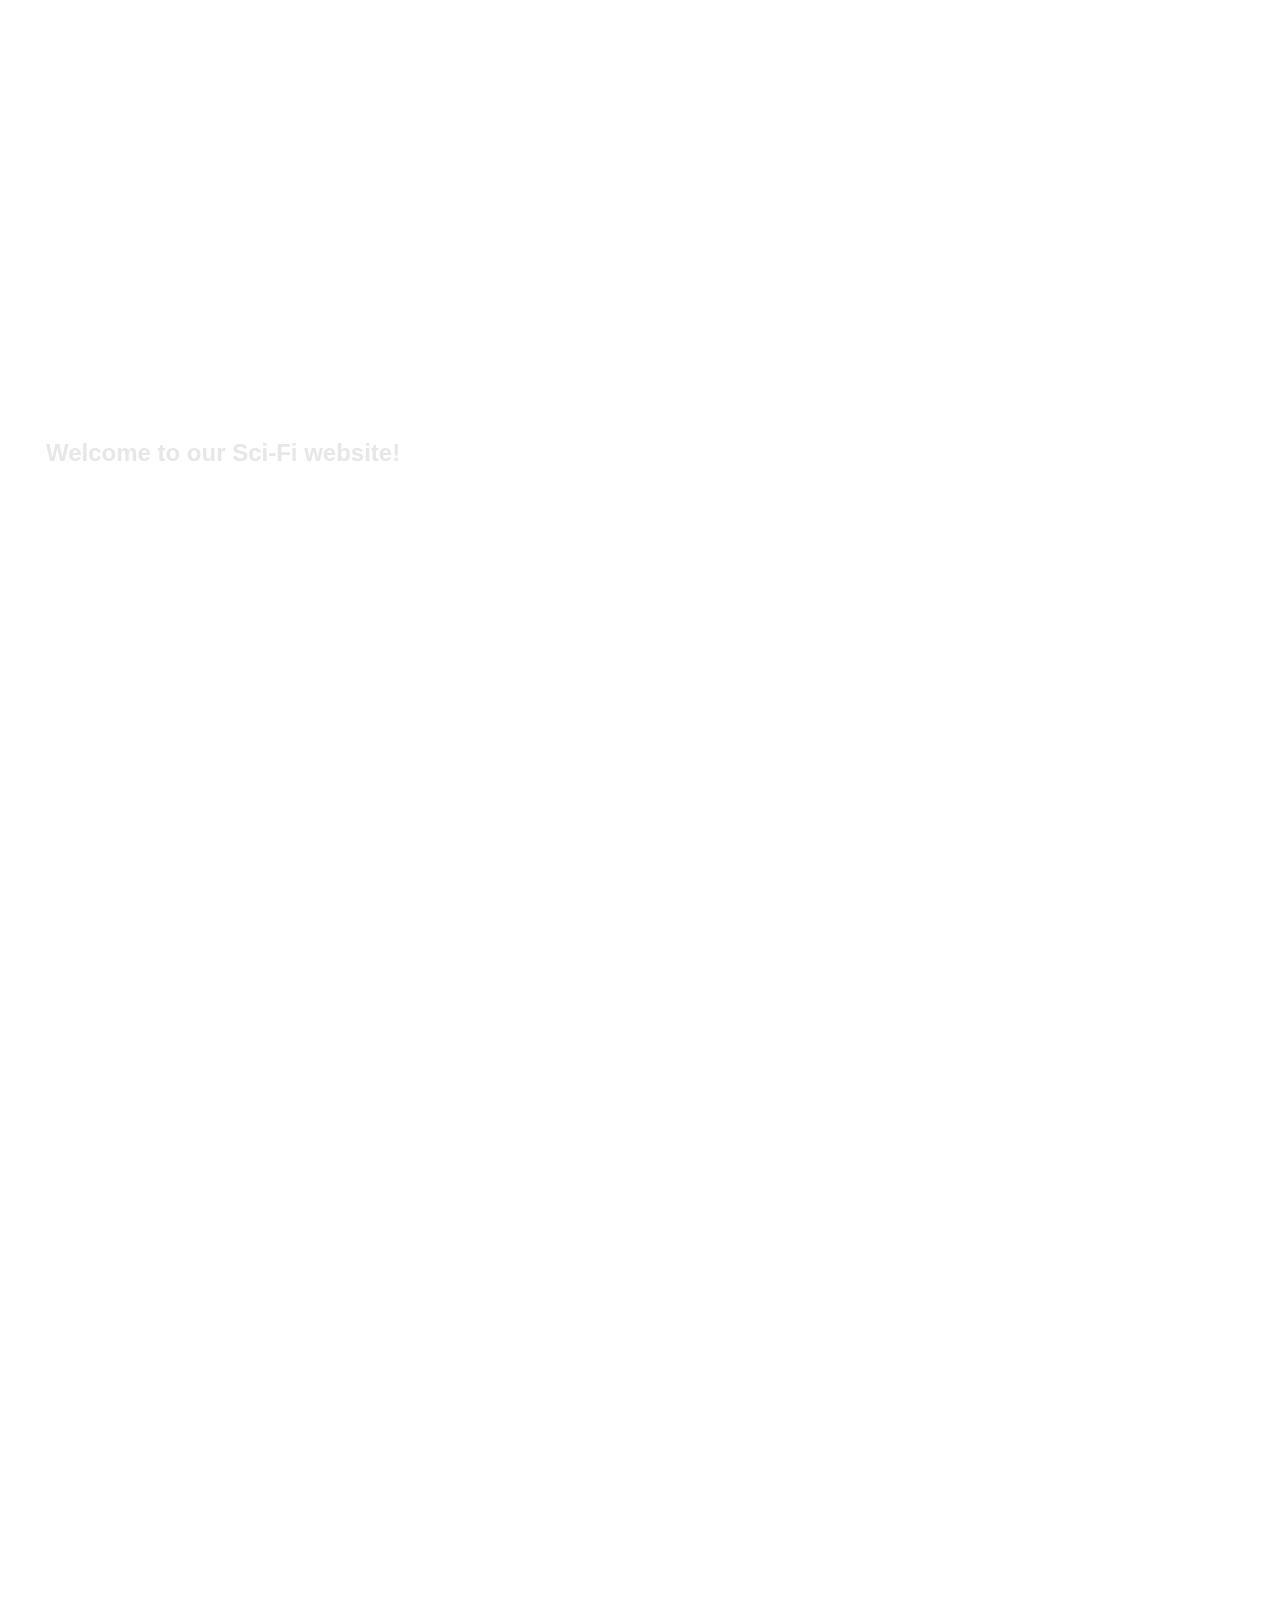
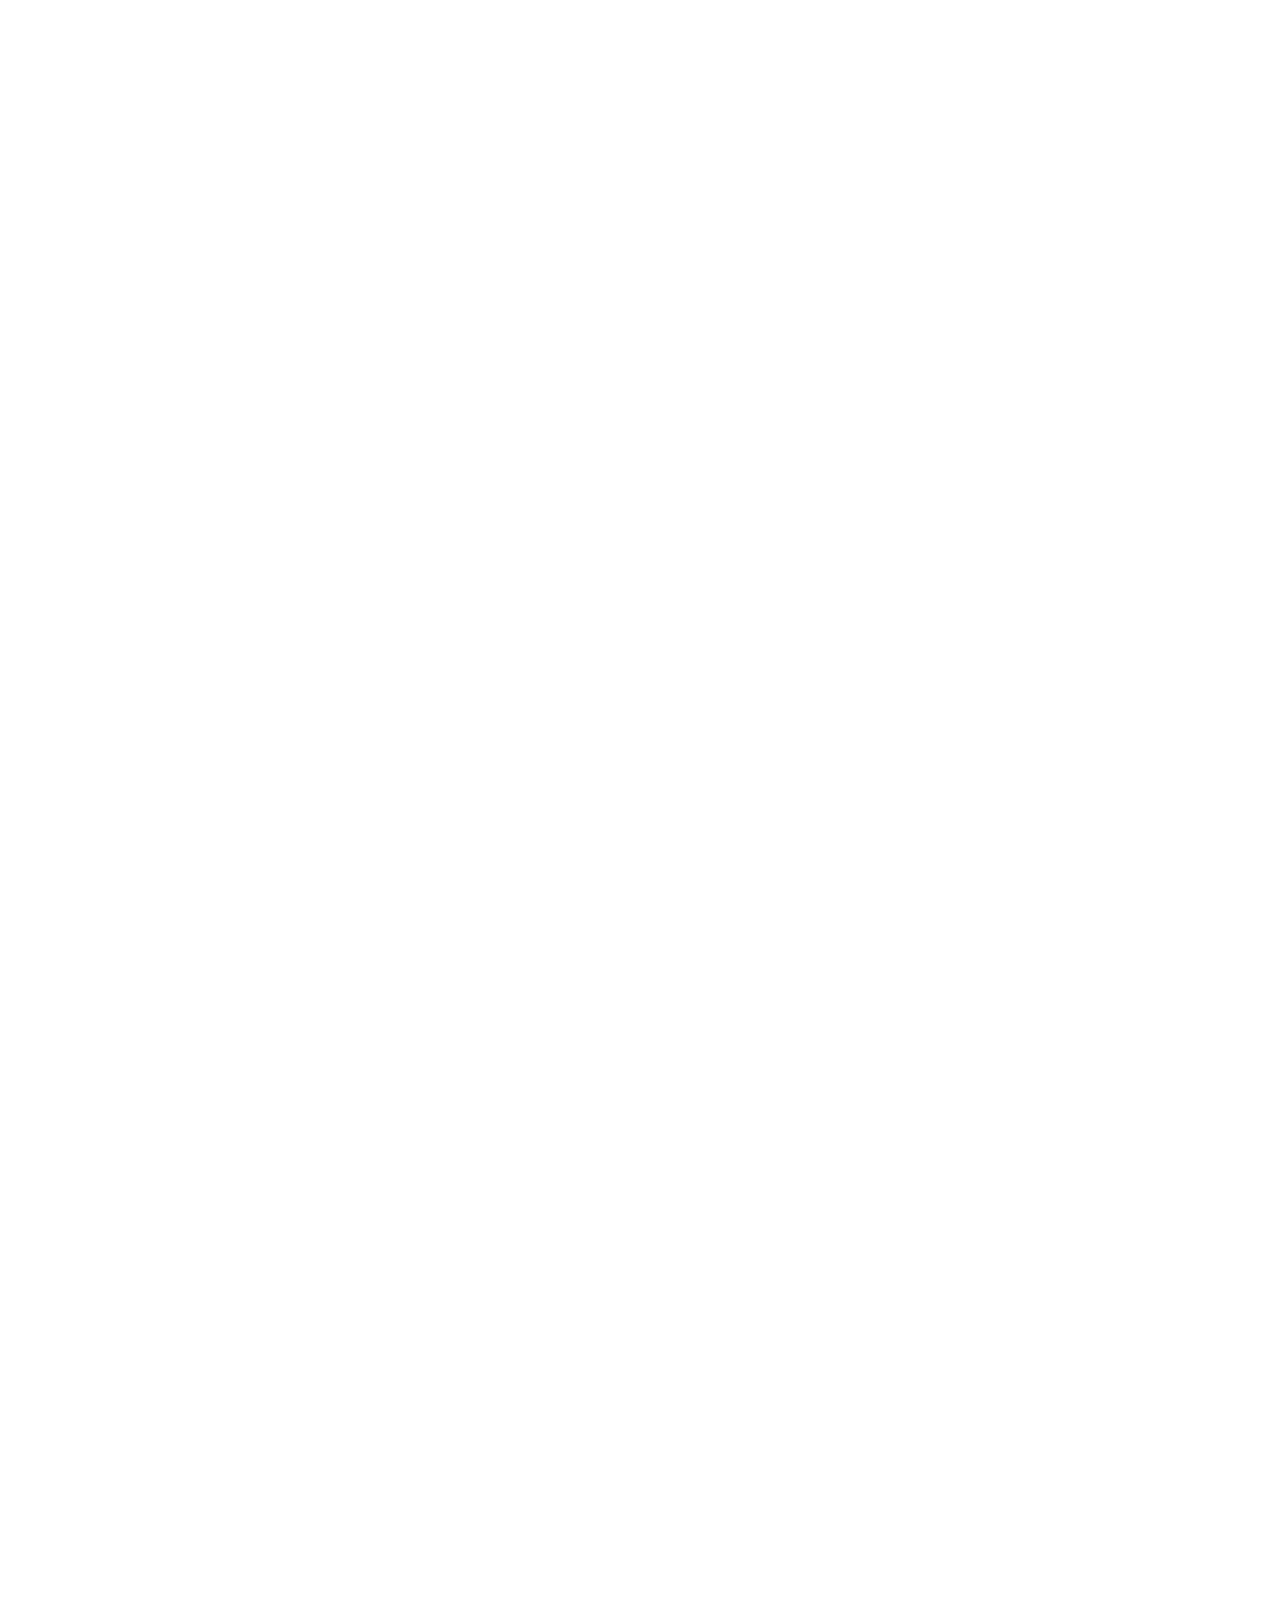
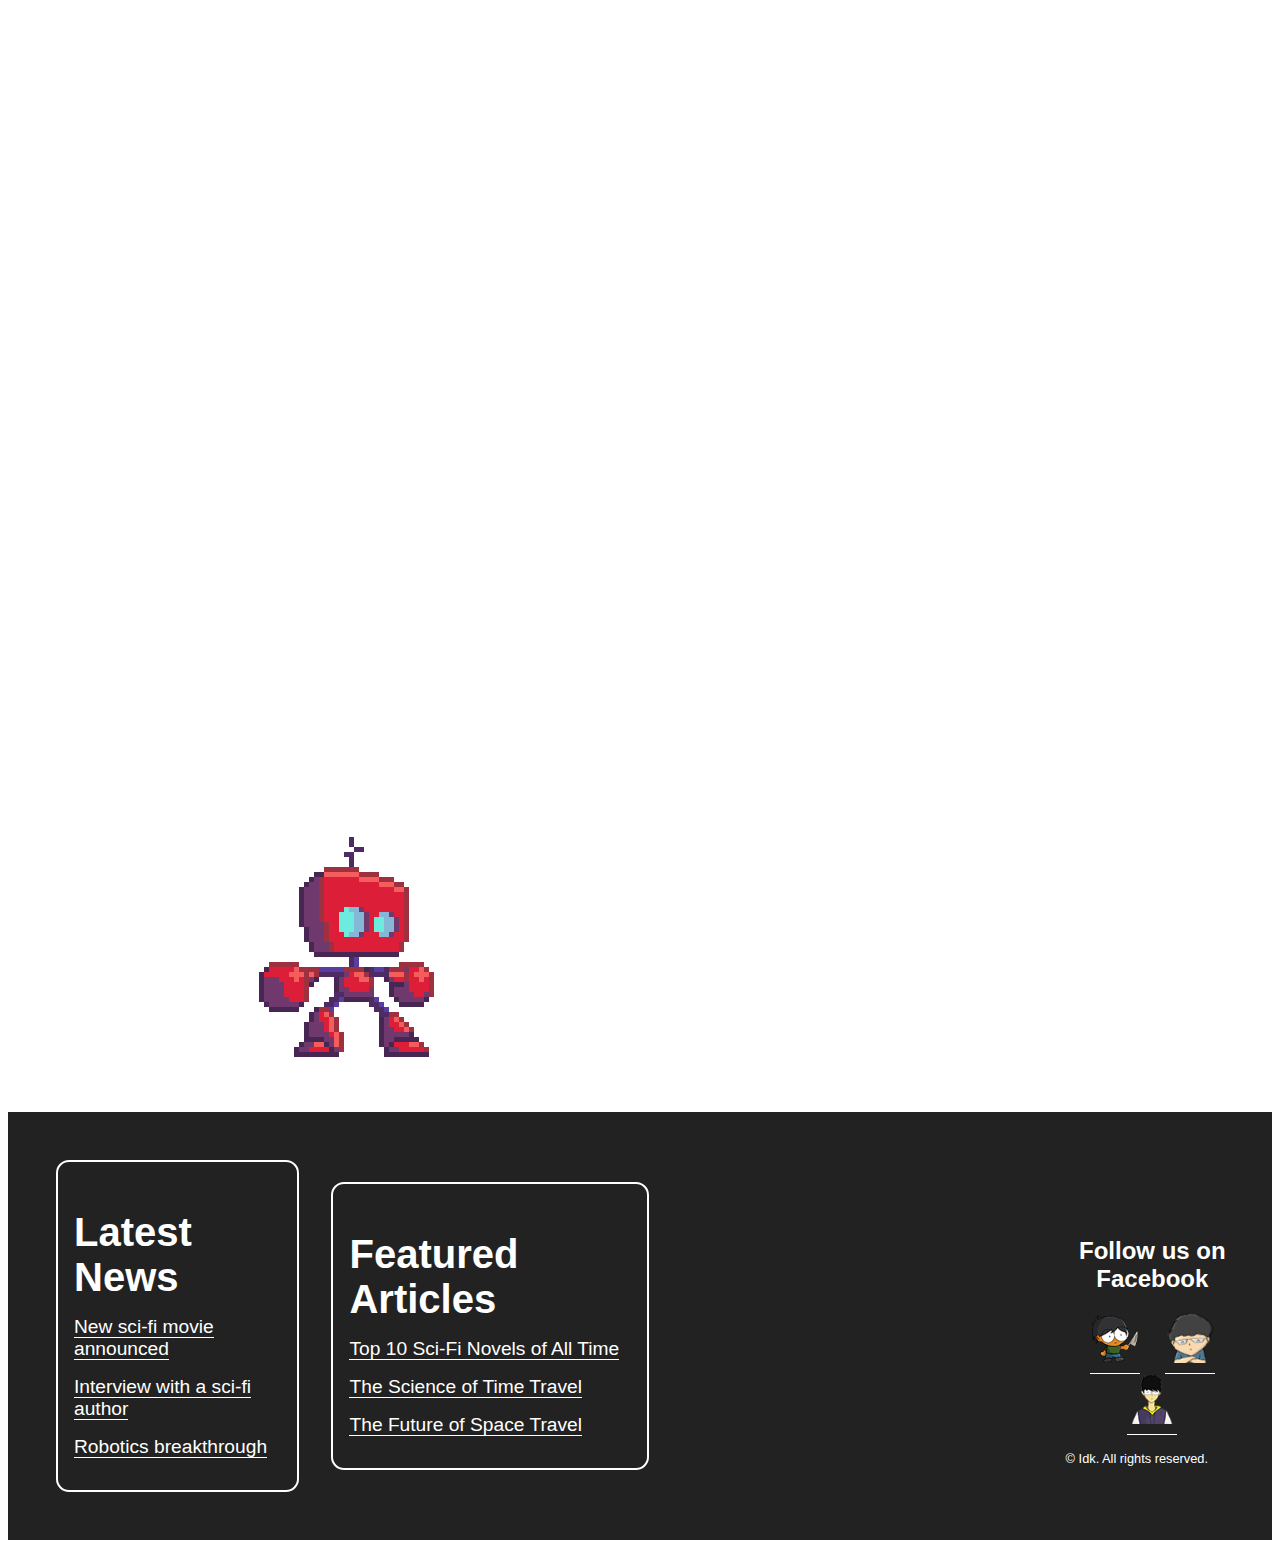
==== commit e9fe35b4: "/" ====
--- a/index.html
+++ b/index.html
@@ -136,7 +136,7 @@
       <a href="https://www.facebook.com/tashin.rupak" target="_blank"><img src="rupak.png" alt="Rupak on Facebook"></a>
       <a href="https://www.facebook.com/profile.php?id=100089999203074" target="_blank"><img src="ivan.png"
           alt="Ivan on Facebook"></a>
-          <a href="https://www.facebook.com/tawaf.dranzer" target="_blank"><img src="ivan.png"
+          <a href="https://www.facebook.com/tawaf.dranzer" target="_blank"><img src="oznik.png"
             alt="Tawaf on Facebook"></a>
     </div>
 
--- a/h.css
+++ b/h.css
@@ -148,7 +148,7 @@
   a {
     text-decoration: none;
   }
-
+  
   /* Styles for header */
   header {
     background-image: url('header-bg.jpg');
@@ -164,7 +164,9 @@
   .img img {
     max-width: 50%;
   }
-
+.img img {
+    max-width: 70%;
+  }
   .idk {
     font-size: 1.5rem;
     position: static;
@@ -192,7 +194,7 @@
 
   main h2 {
     font-size: 3rem;
-    text-align: center;
+    text-align: left;
     color: #ffffff;
     margin-bottom: 2rem;
   }
@@ -201,6 +203,7 @@
     font-size: 1.2rem;
     text-align: left;
     margin-bottom: 3rem;
+    left: 20%;
   }
 
   main p {
